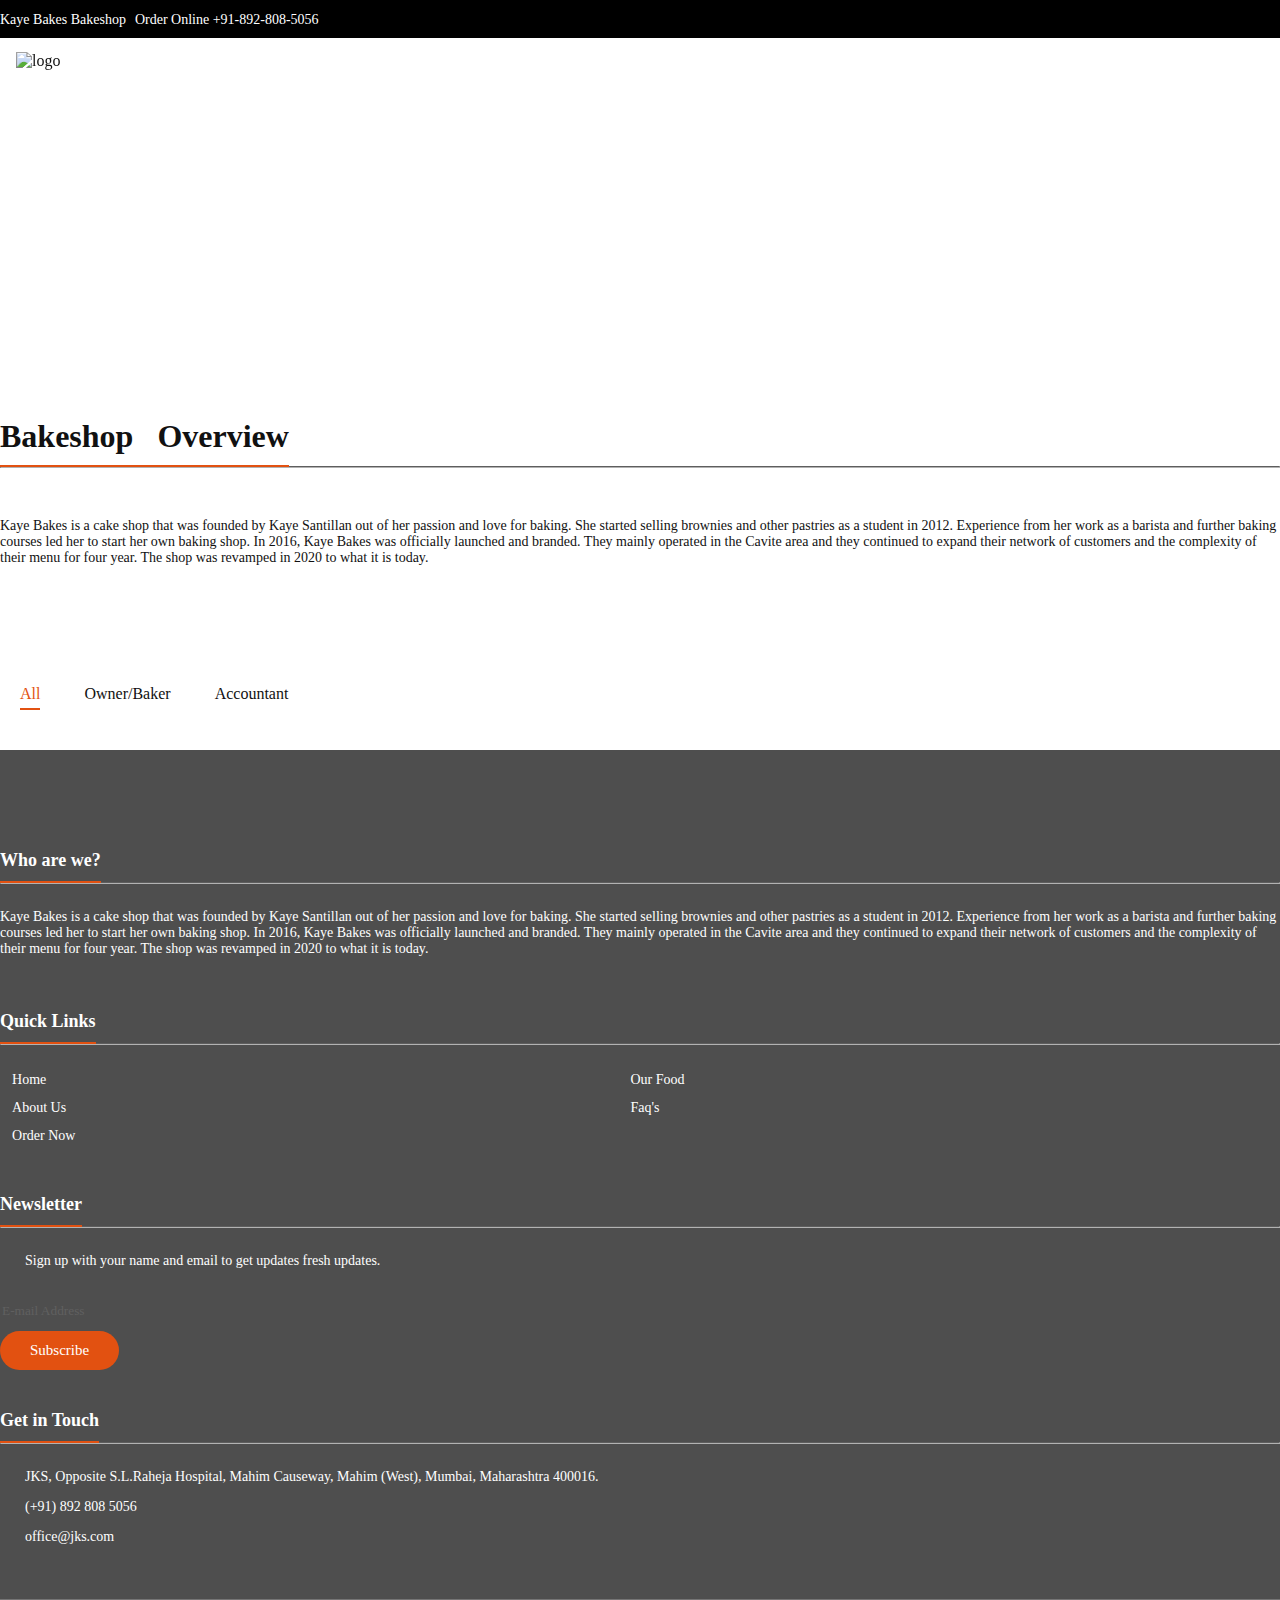
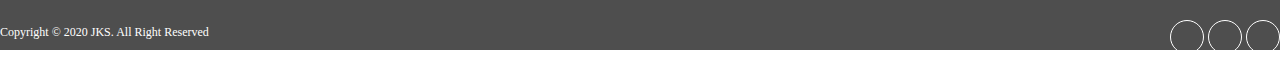
==== about.html @ b53ea05f "remove the upper part of the kitchen staff, and change some details including the bakeshop overview," ====
<!doctype html>
<html lang="en">
<head>
<meta charset="utf-8">
<meta http-equiv="X-UA-Compatible" content="IE=edge">
<meta name="viewport" content="width=device-width, initial-scale=1">
<title>Kaye Bakes | About Us</title>
<link rel="stylesheet" type="text/css" href="css/bootstrap.min.css">
<link rel="stylesheet" type="text/css" href="css/font-awesome.min.css">
<link rel="stylesheet" type="text/css" href="css/bistro-icons.css">
<link rel="stylesheet" type="text/css" href="css/settings.css">
<link rel="stylesheet" type="text/css" href="css/owl.carousel.css">
<link rel="stylesheet" type="text/css" href="css/owl.transitions.css">
<link rel="stylesheet" type="text/css" href="css/jquery.fancybox.css">
<link rel="stylesheet" type="text/css" href="css/zerogrid.css">
<link rel="stylesheet" type="text/css" href="css/style.css">
<link rel="stylesheet" type="text/css" href="css/loader.css">
<link rel="shortcut icon" href="images/favicon.png">

<!--[if lt IE 9]>
    <script src="https://oss.maxcdn.com/html5shiv/3.7.2/html5shiv.min.js"></script>
    <script src="https://oss.maxcdn.com/respond/1.4.2/respond.min.js"></script>
<![endif]-->
</head>

<body>

<!--Loader-->
<div class="loader"> 
   <div class="cssload-container">
     <div class="cssload-circle"></div>
     <div class="cssload-circle"></div>
   </div>
</div>

<!--Topbar-->
<div class="topbar">
  <div class="container">
    <div class="row">
      <div class="col-md-12">
        <p class="pull-left hidden-xs">Kaye Bakes Bakeshop</p>
        <p class="pull-right"><i class="fa fa-phone"></i>Order Online +91-892-808-5056</p>
      </div>
    </div>
  </div>
</div>

<!--Header-->
<header id="main-navigation">
  <div id="navigation" data-spy="affix" data-offset-top="20">
    <div class="container">
      <div class="row">
      <div class="col-md-12">
        <nav class="navbar navbar-default">
          <div class="navbar-header">
            <button type="button" class="navbar-toggle collapsed" data-toggle="collapse" data-target="#fixed-collapse-navbar" aria-expanded="false"> 
            <span class="icon-bar top-bar"></span> <span class="icon-bar middle-bar"></span> <span class="icon-bar bottom-bar"></span> 
            </button>
           <a class="navbar-brand" href="index.html"><img src="images/logo.png" alt="logo" class="img-responsive"></a> 
         </div>
        
            <div id="fixed-collapse-navbar" class="navbar-collapse collapse navbar-right">
              <ul class="nav navbar-nav">
                <li>
                   <a href="index.html">Home</a>
                   
                </li>
                <li><a href="food.html">Our Food</a></li>
                
                
                    <li><a href="about.html">About Us</a></li>
                    <li><a href="faq.html">FAQ</a></li>
                  
                <li><a href="./account/register.php">Order Now</a></li>
                
              </ul>
            </div>
         </nav>
         </div>
       </div>
     </div>
  </div>
</header>

<!--Page header & Title-->
<section id="page_header">
<div class="page_title">
  <div class="container">
    <div class="row">
      <div class="col-md-12">
         <h2 class="title">About Us</h2>
         <p></p>
      </div>
    </div>
  </div>
</div>  
</section>

<section id="overview" class="padding-top">
  <div class="container">
    <div class="row">
      <div class="col-sm-12">
         <h2 class="heading">Bakeshop &nbsp; Overview</h2>
         <hr class="heading_space">
         <p>Kaye Bakes is a cake shop that was founded by Kaye Santillan out of her passion and love for baking. She started selling brownies and other pastries as a student in 2012. Experience from her work as a barista and further baking courses led her to start her own baking shop. In 2016, Kaye Bakes was officially launched and branded. They mainly operated in the Cavite area and they continued to expand their network of customers and the complexity of their menu for four year. The shop was revamped in 2020 to what it is today.</p>
      </div>
    </div>
  </div>
</section>




<section id="gallery" class="padding-top">
  <div class="container">
    <div class="row">
      <div class="col-md-12">
        <div class="work-filter">
          <ul class="text-center">
             <li><a href="javascript:;" data-filter="all" class="active filter">All</a></li>
             <li><a href="javascript:;" data-filter=".hod" class="filter">Owner/Baker</a></li>
             <li><a href="javascript:;" data-filter=".food" class="filter">Accountant</a></li>
          </ul>
        </div>
      </div>
    </div>
    <div class="col-md-12">
      <div class="row">
      <div class="zerogrid">
        <div class="wrap-container">
          <div class="wrap-content clearfix">
            <div class="col-1-3 mix work-item hod heading_space">
              <div class="wrap-col">
                <div class="item-container">
                  <div class="image">
                    <img src="images/our-cheffs1.jpg" alt="cook"/>
                    <div class="overlay">
                      <div class="overlay-inner">
                        <ul class="social_icon">
                        <li><a href="#" class="facebook"><i class="icon-facebook5"></i></a></li>
                        <li><a href="#" class="twitter"><i class="icon-twitter4"></i></a></li>
                        <li><a href="#" class="google"><i class="icon-google"></i></a></li>
                        </ul>
                      </div>
                    </div>
                  </div> 
                  <div class="gallery_content text-left">
                    <h3> Kaye Santillan</h3>
                    <small>Owner</small>
                    <p></p>
                  </div>
                </div>
              </div>
            </div>
            <div class="col-1-3 mix work-item food heading_space">
              <div class="wrap-col">
                <div class="item-container">
                  <div class="image">
                    <img src="images/our-cheffs2.jpg" alt="cook"/>
                    <div class="overlay">
                      <div class="overlay-inner">
                        <ul class="social_icon">
                          <li><a href="#" class="facebook"><i class="icon-facebook5"></i></a></li>
                          <li><a href="#" class="twitter"><i class="icon-twitter4"></i></a></li>
                          <li><a href="#" class="google"><i class="icon-google"></i></a></li>
                        </ul>
                      </div>
                    </div>
                  </div>
                  <div class="gallery_content text-left">
                    <h3> Francis June Escama</h3>
                    <small>Accountant</small>
                    <p></p>
                  </div> 
                </div>
              </div>
            </div>
            <div class="col-1-3 mix work-item kitchen heading_space">
              <div class="wrap-col">
                <div class="item-container">
                  <div class="image">
                    <img src="images/our-cheffs3.jpg" alt="cook"/>
                    <div class="overlay">
                      <div class="overlay-inner">
                        <ul class="social_icon">
                          <li><a href="#" class="facebook"><i class="icon-facebook5"></i></a></li>
                          <li><a href="#" class="twitter"><i class="icon-twitter4"></i></a></li>
                          <li><a href="#" class="google"><i class="icon-google"></i></a></li>
                        </ul>
                      </div>
                    </div>
                  </div>
                  <div class="gallery_content text-left">
                    <h3> Jack Bravo</h3>
                    <small>Food Supervisor</small>
                    <p></p>
                  </div> 
                </div>
              </div>
            </div>
            
          </div>
        </div>
       </div>
      </div>
    </div>
  </div>
</section>




<!--Footer-->
<footer class="padding-top bg_black">
  <div class="container">
    <div class="row">
      <div class="col-md-3 col-sm-6 footer_column">
        <h4 class="heading">Who are we?</h4>
        <hr class="half_space">
        <p class="half_space"></p>
        <p>Kaye Bakes is a cake shop that was founded by Kaye Santillan out of her passion and love for baking. She started selling brownies and other pastries as a student in 2012. Experience from her work as a barista and further baking courses led her to start her own baking shop. In 2016, Kaye Bakes was officially launched and branded. They mainly operated in the Cavite area and they continued to expand their network of customers and the complexity of their menu for four year. The shop was revamped in 2020 to what it is today.</p>
      </div>
      <div class="col-md-3 col-sm-6 footer_column">
        <h4 class="heading">Quick Links</h4>
        <hr class="half_space">
        <ul class="widget_links">
          <li><a href="index.html">Home</a></li>
          <li><a href="food.html">Our Food</a></li>
          <li><a href="about.html">About Us</a></li>
          
          <li><a href="faq.html">Faq's</a></li>
          <li><a href="./account/register.php">Order Now</a></li>
          
        </ul>
      </div>
      <div class="col-md-3 col-sm-6 footer_column">
        <h4 class="heading">Newsletter</h4>
        <hr class="half_space">
        <p class="icon"><i class="icon-dollar"></i>Sign up with your name and email to get updates fresh updates.</p>
        <div id="result1" class="text-center"></div>        
        
       <form action="http://themesindustry.us13.list-manage.com/subscribe/post-json?u=4d80221ea53f3a4487ddebd93&id=494727d648&c=?" method="get" onSubmit="return false" class="newsletter">
          <div class="form-group">
            <input type="email" placeholder="E-mail Address" required name="EMAIL" id="EMAIL" class="form-control" />
          </div>
          <div class="form-group">
            <input type="submit" class="btn-submit button3" value="Subscribe" />
          </div>
        </form>
      </div>
      <div class="col-md-3 col-sm-6 footer_column">
        <h4 class="heading">Get in Touch</h4>
        <hr class="half_space">
        <p></p>
        <p class="address"><i class="icon-location"></i>JKS, Opposite S.L.Raheja Hospital, Mahim Causeway, Mahim (West), Mumbai, Maharashtra 400016.</p>
        <p class="address"><i class="fa fa-phone"></i>(+91) 892 808 5056</p>
        <p class="address"><i class="icon-dollar"></i><a href="office@jks.com">office@jks.com</a></p>
      </div> 
    </div>
    <div class="row">
     <div class="col-md-12">
        <div class="copyright clearfix">
          <p>Copyright &copy; 2020 JKS. All Right Reserved</p>
          <ul class="social_icon">
               <li><a href="#" class="facebook"><i class="icon-facebook5"></i></a></li>
               <li><a href="#" class="twitter"><i class="icon-twitter4"></i></a></li>
               <li><a href="#" class="google"><i class="icon-google"></i></a></li>
              </ul>
        </div>
      </div>
    </div>
  </div>
</footer>

<a href="#" id="back-top"><i class="fa fa-angle-up fa-2x"></i></a>

<script src="js/jquery-2.2.3.js" type="text/javascript"></script>
<script src="js/bootstrap.min.js" type="text/javascript"></script>
<script src="js/jquery.parallax-1.1.3.js"></script>
<script src="js/jquery.appear.js"></script>  
<script src="js/jquery-countTo.js"></script>
<script src="js/owl.carousel.min.js" type="text/javascript"></script>
<script src="js/jquery.fancybox.js"></script>
<script src="js/jquery.mixitup.min.js"></script>
<script src="js/functions.js" type="text/javascript"></script>
</body>
</html>
---- css/style.css ----
@charset "utf-8";
/* Table of contents 
+ back-top 
+ topbar
 +main-navigation
+ navigation.affix
	+ navbar-default
		+ navbar-nav

 + main-slider
 	+ tp-banner-container
		+ tp-banner
		
+ bg_bistro
	+ white_content
	
+ services
	+ service-slider
	+ owl-carousel
		+ item
			+ item_inner
	
+ cheffs
	+ cheffs_wrap_slider
		+ cheffs-slider
		+ owl-carousel	
			+ item
				+ cheffs_info
				+ cheffs_photo
				
+ info_section
	+ right_box
		+ right_box_inner
			+ white_content
			
+ news
	+ news_main
		+ news_thumb
		
+ testinomial
	+ testinomial-slider
		+ item
		
+ page_header
	+ page_title
	
+ .grid_layout
	+ wrap-col
		+ item-container

+ gallery 
	+ work-filter
	+ work-item
		+ gallery_content
		
+ blog
	+ blog_item
		+ blog-slider
		+ blockquote
	+ sidebar
		+ tabs
		+ tab_container

+ order
	+ appointment_wrap
		+ callus
			
+ faq	
	+ faq_wrapper
		+ items
			+ sub-items
			
+ service_wrapper	
	+ items
	
+ menu
	+ price
	 	+ price_header	
		+ price_body
			+ pricing_feature
			
+ map
+ mapTwo
	+ search_location
	+ bistro	
	
+ feature
+ news-slide
	+ news_content
		+ date_comment
	+ comment_text
	
+ footer
	+ footer_column
		 

*/

/**----- Fonts ----**/

@font-face {
    font-family: 'BebasRegular';
    src: url('../fonts/bebas-webfont.eot');
    src: url('../fonts/bebas-webfont.woff') format('woff'),
         url('../fonts/bebas-webfont.ttf') format('truetype'),
         url('../fonts/bebas-webfont.svg') format('svg');
    font-weight: normal;
    font-style: normal;
}

@font-face {
    font-family: 'open_sansregular';
    src: url('../fonts/opensans-regular-webfont.eot');
    src: url('../fonts/opensans-regular-webfont.eot?#iefix') format('embedded-opentype'),
         url('../fonts/opensans-regular-webfont.woff2') format('woff2'),
         url('../fonts/opensans-regular-webfont.woff') format('woff'),
         url('../fonts/opensans-regular-webfont.ttf') format('truetype'),
         url('../fonts/opensans-regular-webfont.svg#open_sansregular') format('svg');
    font-weight: normal;
    font-style: normal;
}
@font-face {
    font-family: 'open_sansbold';
    src: url('../fonts/opensans-bold-webfont.eot');
    src: url('../fonts/opensans-bold-webfont.eot?#iefix') format('embedded-opentype'),
         url('../fonts/opensans-bold-webfont.woff2') format('woff2'),
         url('../fonts/opensans-bold-webfont.woff') format('woff'),
         url('../fonts/opensans-bold-webfont.ttf') format('truetype'),
         url('../fonts/opensans-bold-webfont.svg#open_sansbold') format('svg');
    font-weight: normal;
    font-style: normal;
}
@font-face {
    font-family: 'open_sanssemibold';
    src: url('../fonts/opensans-semibold-webfont.eot');
    src: url('opensans-semibold-webfont.eot?#iefix') format('embedded-opentype'),
         url('../fonts/opensans-semibold-webfont.woff2') format('woff2'),
         url('../fonts/opensans-semibold-webfont.woff') format('woff'),
         url('../fonts/opensans-semibold-webfont.ttf') format('truetype'),
         url('../fonts/opensans-semibold-webfont.svg#open_sanssemibold') format('svg');
    font-weight: normal;
    font-style: normal;
}

/*General Styling*/
body{
	padding:0;
	margin:0;
	color:#111111;
	position: relative;
	font-family: 'open_sansregular';
	overflow-x:hidden;
}
body,html{
	height:100%;
	width:100%;
}
ol, ul{
	margin:0;
	padding:0;
	list-style:none;
}
a, a:focus{
	color: inherit;
}
a, a:hover, a:focus{
	outline:none;
	text-decoration:none;
	color:inherit;
}
input{
	background:inherit;
	border:none;
	height:inherit;
	width:inherit;
}
h1,h2,h3,h4,h5,h6{
	margin:0;
}
h1{
	 font-family: 'BebasRegular';
	 font-size:54px;
	 color:#fff;
}
h2{
	font-family: 'BebasRegular';
	font-size:32px;
}

h3{
	font-size:20px;
}
h4{
	font-size:18px;
}
p{
	font-size:14px;
}
/*Placeholders*/
::-webkit-input-placeholder{
   color:#606060;
	font-family: 'open_sansregular';
}

:-moz-placeholder { /* Firefox 18- */
   color:#606060;
	font-family: 'open_sansregular';  
}
::-moz-placeholder {  /* Firefox 19+ */
   color:#606060; 
	font-family: 'open_sansregular'; 
}
:-ms-input-placeholder {  
   color:#606060;
	font-family: 'open_sansregular';  
}
textarea::-webkit-input-placeholder {
   color:#606060;
	font-family: 'open_sansregular';
}
 
textarea:-moz-placeholder {
   color:#606060;
	font-family: 'open_sansregular';  
}
 
textarea::-moz-placeholder {
   color:#606060;
	font-family: 'open_sansregular'; 
}
 
textarea:-ms-input-placeholder {  
   color:#606060;
	font-family: 'open_sansregular';  
}
/***   share common font family   ***/
.btn-common, .btn-common-white, #page_header .page_title h2.title, form.callus .btn-submit,
.footer_column h4, .newsletter .btn-submit, .btn-common, .widget h3, .red-btn, .procedure .procedure_content ul.research li{
	font-family: 'BebasRegular';
}
h3, #welcome ul.welcome_list li, .service_wrapper .items > li > a,
.procedure_content .items > li > a, .form-container form button{
   font-family: 'open_sanssemibold';
}
.padding{
	padding-bottom:100px;
	padding-top:100px;
}
.padding-top{
	padding-top:100px;
}
.padding-bottom{
	padding-bottom:100px;
}
.padding-half{
	padding-bottom:50px;
	padding-top:50px;
}
.no-margin{
	margin:0 !important;
}
.heading_space{
	margin-bottom:50px;
}
.half_space{
	margin-bottom:25px;
}
.heading_top{
	margin-top:25px;
}
.top40{
	margin-top:50px;
}
.bg_grey{
	background-color:#f6f6f6;
}
.color{
	color:#e25111;
	font-family:'BebasRegular' !important;
	}
.small_title {
	font-size:40px;
	line-height:72px;
	}	
	
.bg_bistro{
	background-color:#e25111;
}
.bg_black{
	background-color:#4e4e4e;
}
.heading{
	border-bottom:2px solid #e25111;
	padding-bottom:10px;
	display:inline-block;
}
hr{
	border-color:#b2b2b2;
	margin:-1px 0 0;
}
.dark{
	background:#191919;
}
.bg_bistro .heading{
	border-bottom:2px solid #fff;
}
.bg_bistro hr{
	border-color:#fff;
}
.bg_bistro .copyright{
	border-color:#fff;
}
.btn-common, .red-btn, .btn-common-whit, .orange-btn, .btn-common-white{
	border-radius:30px;
	line-height:1;
	font-size: 15px;
	display: inline-block;
}
.btn-common, .red-btn, .orange-btn, .btn-common-white{
  text-transform: capitalize;
}
.btn-common, .red-btn, .orange-btn, .btn-common-white, .btn-black{
  color: #fff;
}
.btn-common{
  background: #e25111;
  padding:12px 30px;
  letter-spacing:0.5px;
}
.btn-common:hover, .btn-common:focus{
	background: #000;
	color:#fff;	
}
.btn-common-white{
  background: #e25111;
  padding:12px 30px;
  letter-spacing:0.5px;
}
.btn-common-white:hover, .btn-common-white:focus{
	background: #fff;
	color:#e25111;	
}
.btn-white {
	background: #fff;
	color:#000;
}
.btn-white:hover {
	background: #e25111;
	color:#fff;
}	
.btn-black {
	background: #000;
	color:#fff;
}
.btn-black:hover, .btn-black:focus{background: #e25111;}	
.btn-orange {background: #e25111;}
.btn-orange:hover, .btn-black:focus{
	background: #000;
	color:#fff;
}
.red-btn{background: #e25111;}
.red-btn:hover, .red-btn:focus{ color:#fff;}
.btn-readmore{
	color:#121212;
	font-size:16px;
	display:inline-block;
}
/*for hover button*/
.button3{
  color:#fff;
  padding:12px 30px;
  display:inline-block;
}
.bg_bistro	.button3:hover, .bg_bistro .button3:focus{
	background:#111111;
}

/* wigdet */
ul.menu_widget{ margin-bottom:15px; }
ul.menu_widget li{ 
	font-size:16px;
	color:#fff;
	padding:10px 10px;
	background-color: #e25111;
	line-height:18px;
}
ul.menu_widget li:nth-child(2n+2){
	background:rgba(226, 81, 17, 0);
	color:#000000;
}
ul.menu_widget li > span{float:right;}
ul.tags{}
ul.tags li {
  display: inline-block;
  margin-bottom: 5px;
  margin-left: 1px;
}
ul.tags li a{
	display:block;
	padding:12px 20px;
	color:#111111;
	border:1px solid #c0c0c0;
}
ul.tags li a:hover, ul.tags li a:focus{
	background:#e25111;
	border:1px solid #e25111;
	color:#fff;
}
ul.social_icon{}
ul.social_icon li {
    display: inline-block;
}
ul.social_icon li a {
    display: block;
	 border:1px solid #fff;
	 border-radius:50%;
	 height:32px;
	 width:32px;
	 color:#fff;
	 font-size:18px;
	 line-height:32px;
	 text-align:center;
	 z-index:1;
    position: relative;
	 text-decoration: none;
}
ul.social_icon li a:after,
ul.social_icon li.black a:after{
   position: absolute;
   width: 100%;
   height: 100%;
   border-radius: 50%;
   content: '';
  -webkit-box-sizing: content-box;
  -moz-box-sizing: content-box;
   box-sizing: content-box;
  top:-1px;
  left:-1px;
  z-index: -1;
 -webkit-transition: -webkit-transform 0.2s, opacity 0.3s;
  -moz-transition: -moz-transform 0.2s, opacity 0.3s;
  transition: transform 0.2s, opacity 0.3s;
  
  -webkit-transform: scale(1.5);
  -moz-transform: scale(1.5);
  -ms-transform: scale(1.5);
  transform: scale(1.5);
  opacity: 0;
}

ul.social_icon li.black a.facebook:after,
ul.social_icon li a.facebook:after{
	background: #3b5998;
	border:1px solid #3b5998;
}
ul.social_icon li.black a.twitter:after,
ul.social_icon li a.twitter:after{
	background: #55acee;
	border:1px solid #55acee;
}
ul.social_icon li.black a.google:after,
ul.social_icon li a.google:after{
	background: #dd4b39;
	border:1px solid #dd4b39;
}
ul.social_icon li.black a:hover, ul.social_icon li.black a:focus,
ul.social_icon li a:hover, ul.social_icon li a:focus{
	color:#fff;
}	
ul.social_icon li a:hover::after, ul.social_icon li a:focus::after, ul.social_icon li.active a:after,
ul.social_icon li.black a:hover::after, ul.social_icon li.black a:focus::after{
  -webkit-transform: scale(1);
  -moz-transform: scale(1);
  -ms-transform: scale(1);
  transform: scale(1);
  opacity: 1;
}
ul.social_icon li.black a{
	border-color:#111111;
	color:#111111;
}
ul.widget_links{}
ul.widget_links li{ display:inline-block; margin-bottom:10px; }

ul.widget_links li a{
	font-size:14px;
}
ul.widget_links li a:before{
	content:"\f178";	
	font-family:fontawesome;
	display:inline-block;
	vertical-align:middle;
	margin-right:5px;
	font-size:9px;
}
ul.widget_links li a:hover, ul.widget_links li a:focus, ul.widget_links li.active a{
	color:#e25111;
}
.bg_bistro ul.widget_links li a:hover, .bg_bistro ul.widget_links li a:focus, .bg_bistro ul.widget_links li.active a{
	color:#e25111;
}

.datetimepicker-days .table-condensed thead > tr:first-child{
	background:#e25111;
	color:#fff;
}
.datetimepicker thead tr:first-child th:hover{
  background:#e25111;
}

/*Go to top button*/
#back-top{
  bottom:80px;
  position: fixed;
  right:25px;
  z-index:800;
  background:#e25111;
  color:#fff;
  border-radius:100%;
  height:40px;
  width:40px;
  text-align:center;
  line-height:45px;
  opacity:0;
}
#back-top.show {
    opacity: 1;	
}
#back-top:hover{
  background:#000;
  color:#fff;	
}

a,
.btn-common, .btn-common-white, .button3, a,
ul.tags li a, ul.social_icon li a,
#back-top.show, #back-top:hover,
#main-navigation,#navigation.affix,
.navbar-default .navbar-nav > li > a,
.navbar-toggle .icon-bar,
.tp-tab .tp-tab-title:before,
.tparrows,  .tp-caption a.btn-common, .tp-caption a.btn-white
#service-slider .owl-prev, #service-slider .owl-next,
#cheffs-slider .owl-prev, #cheffs-slider .owl-next,
#our-cheffs .owl-prev, #our-cheffs .owl-next,
#news-slider .owl-prev, #news-slider .owl-next,
#service-slider .item .item_inner img, #service-slider .item .item_inner:hover img,
.news_thumb .image .overlay:before,
#testinomial-slider .owl-controls .owl-page span,
#testinomial-slider .owl-controls .owl-page.active span,
#testinomial-slider .owl-controls .owl-page span:after,
#testinomial-slider .owl-controls .owl-page.active span:after,
.grid_layout .item-container img, .services_wrap img,
.overlay, .overlay .social_icon,
.grid_layout .item-container .overlay a,
#gallery .item-container .overlay a.icon,
.services_wrap .overlay a,
.blog_item .blog-reply a.reply:hover, .blog_item .blog-reply a.reply:focus,
#blog-slider .owl-prev ,#blog-slider .owl-next,
.widget ul.tabs li, 
.faq_wrapper .items > li > a:hover, .faq_wrapper .items > li > a.expanded,
.service_wrapper .items > li > a:hover ,
.service_wrapper .items > li > a.expanded{
	-moz-transition: all 0.3s ease-in-out;
  -ms-transition:all 0.3s ease-in-out;
  -o-transition:all 0.3s ease-in-out;
  -webkit-transition:all 0.3s ease-in-out;
  transition:all 0.3s ease-in-out;
}



/* ============= Top Most bar ============== */
.topbar{
	background-color:#000000;
	padding:10px 0;
	color:#fff;
}
.topbar p{
	margin:0;
	display:inline-block;
	font-size:14px;
}
.topbar p > i{
	margin-right:5px;
}
.topbar p:last-child{
	text-align:right;
}

/* ============= Header =============== */
#main-navigation {
  position:fixed;
  background:transparent;
  margin-top:50px;
}
#navigation.affix {
  position: fixed;
  background-color:rgba(0, 0, 0, 0.73);
}
#main-navigation,#navigation.affix{
  top: 0;
  width: 100%;
  z-index:999;
}
.navbar-default {
  background-color: transparent;
  border-color: transparent;
}
.navbar , .navbar-default{
	  border:none;
}
.navbar {
  margin-bottom: 0;
  min-height: auto;
}
.navbar-collapse {
	overflow-x: visible !important;
}
.navbar-collapse.in {
	overflow-y: auto !important;
	height: auto !important;
	min-height:310px;
}
.navbar-brand {
  height: auto;
}
#main-navigation .navbar-brand{
	padding:24px 0;
}
#navigation.affix .navbar-brand{
	padding:14px 0;
}
.navbar-left {
	width:100%;
	text-align:center;
}
.navbar-left-1{
	float:left;
	width:50%;
	padding-right:60px;
	text-align:left;
}
.navbar-right-1{
	float:right;
	padding-left:60px;
	width:50%;
}
.navbar-left-1 > li{
  display: inline-block;
  float:none !important;
  text-align:left;
}
.navbar-right-1 > li{
  display: inline-block;
  float:none !important;
}
.logo-center{
  display: inline-block;
  float: none;
  left: 50%;
  position: absolute;
  top: 50%;
  -moz-transform: translate(-50%, -50%);
  -ms-transform: translate(-50%, -50%);
  -o-transform: translate(-50%, -50%);
  -webkit-transform: translate(-50%, -50%);
  transform: translate(-50%, -50%);
  max-width:140px;
  text-align:center;
}	
.logo-center > img{
	display:inline-block;
}

.navbar-default .navbar-nav > li > a {
  color: #fff;
  font-size: 14px;
  text-transform: uppercase;
  padding:10px 30px;
  border-radius:30px;
  font-family: 'BebasRegular';
  line-height:inherit;
  letter-spacing:0.5px;
}
.navbar-default .navbar-nav > li > a:hover, .navbar-default .navbar-nav > li > a:focus,
.navbar-default .navbar-nav > li.active > a, .navbar-default .navbar-nav > li.active > a:hover, .navbar-default .navbar-nav > li.active > a:focus,
.navbar-default .navbar-nav > .open > a, .navbar-default .navbar-nav > .open > a:focus, .navbar-default .navbar-nav > .open > a:hover{
	color:#fff;
}
.navbar-default .navbar-nav > li.active > a{
	background-color:rgba(0, 0, 0, 0.56);
}
.navbar-default .navbar-nav > .open > a, .navbar-default .navbar-nav > .open > a:focus, .navbar-default .navbar-nav > .open > a:hover,
.navbar-default .navbar-nav > li.active > a:hover, .navbar-default .navbar-nav > li.active > a:focus,
.navbar-default .navbar-nav > li > a:hover, .navbar-default .navbar-nav > li > a:focus{
	color:#e25111;
	background:#fff;
}
#main-navigation .navbar-default .navbar-nav > li a{
	margin-bottom:24px;
	margin-top:24px;
}
#navigation.affix .navbar-default .navbar-nav > li a{
	margin-bottom:14px;
	margin-top:14px;
}
.navbar-nav > li > .dropdown-menu{
	left:0;
	padding:0;
	border:none;
	min-width:200px;
	background-color:#fff !important;
}
.navbar-default .navbar-nav > li:last-child .dropdown-menu{
	left: inherit;
   right: 0;
}
.navbar-nav > li > .dropdown-menu > li > a{
	color:#0d0d0d;
	font-size:14px;
	padding:14px;
	border-bottom:1px solid #dbdbdb;
	margin:0 !important;
	
	-moz-transition:all 0.6s ease 0.1s;
  -webkit-transition:all 0.6s ease 0.1s;
  -ms-transition:all 0.6s ease 0.1s;
  -o-transition:all 0.6s ease 0.1s;
  transition:all 0.6s ease 0.1s;
}
.navbar-nav > li > .dropdown-menu > li:last-child a{
	border-bottom:none;
	border-bottom-left-radius:4px;
	border-bottom-right-radius:4px;
}
.navbar-nav > li > .dropdown-menu > li > a:hover, .navbar-nav > li > .dropdown-menu > li > a:focus,
.navbar-default .navbar-nav .open .dropdown-menu > li > a:focus, 
.navbar-default .navbar-nav .open .dropdown-menu > li > a:hover{
	background:#e25111;
	color:#fff;
}

/* Toggle Nav transition*/
#main-navigation .navbar-toggle{
	top:10px;
}
#navigation.affix .navbar-toggle{
	top:5px;
}
.navbar-toggle{
  background: transparent !important;
  border: medium none;
  margin-right: 0;
  margin-top:15px;
}
.affix .navbar-toggle{
  margin-top:10px;
}
.navbar-toggle:hover {
  background: transparent !important;
}
.navbar-toggle .icon-bar {
  width: 22px;
  background-color:#fff !important;
}
.navbar-toggle .top-bar {
  transform: rotate(45deg);
  transform-origin: 10% 10%;
}
.navbar-toggle .middle-bar {
  opacity: 0;
  filter: alpha(opacity=0);
  /* Netscape */
  -moz-opacity: 0;
  /* Safari 1.x */
  -khtml-opacity: 0;
}
.navbar-toggle .bottom-bar {
  transform: rotate(-45deg);
  transform-origin: 10% 90%;
}
.navbar-toggle.collapsed .top-bar {
  transform: rotate(0);
}
.navbar-toggle.collapsed .middle-bar {
  filter: alpha(opacity=100);
  -moz-opacity: 1;
  -khtml-opacity:1;
  opacity: 1;
}
.navbar-toggle.collapsed .bottom-bar {
  transform: rotate(0);
}
/* ============= Header ends =============== */


/* =========== Banner ============*/
 #rev_slider_34_1 p, #rev_slider p{
	font-size:18px;
	color:#fff;
}
/*arrows Slider*/
#rev_slider_34_1 .tparrows{display:none;}
.tparrows{
  background: rgba(255, 255, 255, 0.9) !important;
  -webkit-border-radius:100%;
  border-radius:100%;
  transform:none;
  position:absolute;
  right:0;
}
.tparrows::before {
  color: #111;
  display: block;
  font-family:'FontAwesome';
  font-size: 25px;
  line-height: 40px;
  text-align: center;
}
.tparrows.tp-leftarrow:before {
  content: "\f104";
}
.tparrows.tp-rightarrow:before {
  content: "\f105";
}
#rev_slider .tp-leftarrow, #rev_slider .tp-rightarrow{ top:50% !important;}
.tp-leftarrow, .tp-rightarrow{
	margin:5px;
	top:90% !important;
}
.tparrows.tp-leftarrow:hover, .tparrows.tp-rightarrow:hover,
.tparrows.tp-leftarrow:focus, .tparrows.tp-rightarrow:focus{
	background:#e25111 !important;
}
.tparrows:hover::before, .tparrows:focus::before{ color: #fff; }
/*Tabs Slider*/
.tp-tabs{
  left: 50% !important;
  margin:-110px auto 0;
  -ms-transform: translateX(-50%) !important;
  -moz-transform: translateX(-50%) !important;
  -webkit-transform: translateX(-50%) !important;
  transform: translateX(-50%) !important;
  z-index:111;
  cursor:pointer;
  border-radius: 10px;
  padding: 25px 0px 0px 50px !important;
  background: rgba(0, 0, 0, 0.35);
  top:90% !important;
  color:#fff;
}
.hesperiden .tp-tab{
	position:absolute;
	padding:0 10px;
	border-bottom:none;
}
.hesperiden .tp-tab:first-child{ padding-left:0; }
.tp-tab .tp-tab-title{
	font-size:24px;
	font-family:'BebasRegular';
	margin:10px 0 0;
	color:#ffffff;
	line-height: normal;
	letter-spacing:0.5px;
	position:relative;
	display:inline-block
}
.tp-tab .tp-tab-title:before{
	content:'';
	height:3px;
	position:absolute;
	display:inline-block;
	top:-10px;
	background:transparent;
	left:0;
	right:0;
	width:100%;
}
.tp-tab:hover .tp-tab-title, .tp-tab.selected .tp-tab-title{  color:#fff; }
.tp-tab:hover .tp-tab-title::before, .tp-tab.selected .tp-tab-title:before{  background:#e25111;}
.tp-tab:hover, .tp-tab.selected{ background: transparent !important;}
.tp-simpleresponsive .caption, .tp-simpleresponsive .tp-caption {
  position: static;
}


/* ============= Featured Section ============== */
.feature_wrap h3 a{ 
 font-size:18px;
 font-weight:bold;
}
.feature_wrap  p{ font-size:14px;}


/* =============== bistro backgroud Section =========== */
.bg_bistro .white_content{ margin:25px 0; }
.white_content{ color:#fff;}
.white_content i {
  font-size: 50px;
  margin-bottom: 15px;
  display: inline-block;
  overflow:hidden;
  position: relative;
  -webkit-transition:all .7s ease .1s;
  -o-transition:all .7s ease .1s;
  transition:all .7s ease .1s;
}
.white_content:hover i, .white_content:focus i{
	-webkit-transform:translateY(-15px);
	-ms-transform:translateY(-15px);
	transform:translateY(-15px);
}
.white_content h3{ margin-bottom:15px; }



/* ================== Our Services ==================*/
#services{}
#services ul.menu_widget{ margin-bottom:0px; }
#services h3{ margin-bottom:15px; margin-top:28px;}
.slider_wrap{ margin:0 -15px; }
#service-slider .item{ padding:0 15px;}
#service-slider .item .item_inner img, #service-slider .item .item_inner .image{ width:100%; position:relative; overflow:hidden; cursor:pointer}
#service-slider .item .item_inner:hover .overlay{
  opacity: 1;
  -ms-transform: scale(1);
  -webkit-transform: scale(1);
  transform: scale(1);
}
#service-slider .item .item_inner:hover h3 > a{ color:#e25111; }	
#service-slider .item .item_inner img{
	-webkit-transform: scale(1);
	-moz-transform: scale(1);
	-o-transform: scale(1);
	-ms-transform: scale(1);
	transform: scale(1);
}
#service-slider .item .item_inner:hover img{
	-moz-transform: scale(1.3);
	-ms-transform: scale(1.3);
	-o-transform: scale(1.3);
	-webkit-transform: scale(1.3);
	transform: scale(1.3);
}
#service-slider .owl-prev, #service-slider .owl-next {
  background-color: rgba(255, 255, 255, 0.9);
  border-radius: 0;
  top:30%;
  line-height: 39px;
  padding:0;
}
#service-slider .owl-prev, #service-slider .owl-next,
#cheffs-slider .owl-prev, #cheffs-slider .owl-next,
#our-cheffs .owl-prev, #our-cheffs .owl-next,
#news-slider .owl-prev,
#news-slider .owl-next{
  position: absolute;
  height: 42px;
  width: 42px;
  color: #111;
  font-size: 30px;
  text-align: center;
  filter: alpha(opacity=100);
  -moz-opacity:1;
  -khtml-opacity:1;
  opacity:1;
}
#service-slider .owl-prev{ left:10px;}
#service-slider .owl-next{ right:10px;}
#service-slider .owl-prev:hover, #service-slider .owl-prev:focus,
#service-slider .owl-next:hover, #service-slider .owl-next:hover{
	background:#e25111;
	color:#fff;
}
/* ================== Our Services Ends ==================*/




/*================== cheffss ================== */
#cheffs{ }
.cheffs_wrap_slider{ margin:0 -20px;}
#cheffs-slider .item{ padding:0 20px; } 
#cheffs-slider .item .cheffs_photo, #cheffs-slider .item .cheffs_info{ display:table-cell;}
#cheffs-slider .item .cheffs_photo{ position:relative;}
#cheffs-slider .item .cheffs_photo > img{ height:100%; }
#cheffs-slider .item .cheffs_info{
	padding-right:15px;
	vertical-align:middle;
}
#cheffs-slider .item .cheffs_info h2{
  font-size: 60px;
  font-weight: bold;
  position: relative;
  z-index: 11;
  overflow: hidden;
}
#cheffs-slider .item .cheffs_info h2:after{
  background: #111111;
  content: "";
  display: inline-block;
  height: 1px;
  width: 100%;
  position: absolute;
  right: 0;
  z-index: 5;
  bottom: 9px;
  left:70px;
}
#cheffs-slider .item .cheffs_info h3,
.cheffs_wrap h3{
	color:#e25111;
	margin-top:10px;
}
#cheffs-slider .item .cheffs_info small,
.cheffs_wrap small{
	color:#796e6e;
	font-size:14px;
	margin-bottom:10px;
	display:inline-block;
}
#cheffs-slider ul.social_icon{ margin-top:25px;}
#cheffs-slider ul.social_icon li a{ background:#fff; }
#cheffs-slider .owl-prev, #cheffs-slider .owl-next,
#our-cheffs .owl-prev, #our-cheffs .owl-next,
#news-slider .owl-prev,
#news-slider .owl-next{
  top: 50%;
  background: #fff;
  border-radius: 100%;
  border: 1px solid #d9dddf;
  line-height: 33px;
  -moz-transform:translateY(-50%);
  -webkit-transform:translateY(-50%);
  -ms-transform:translateY(-50%);
  transform:translateY(-50%);
}
#cheffs-slider .owl-prev,
#our-cheffs .owl-prev, #news-slider .owl-prev{left:-60px;}
#cheffs-slider .owl-next,
#our-cheffs .owl-next, #news-slider .owl-next{right:-60px;}
#cheffs-slider .owl-prev:hover, #cheffs-slider .owl-next:hover,
#our-cheffs .owl-prev:hover, #our-cheffs .owl-next:hover,
#news-slider .owl-prev:hover,
#news-slider .owl-next:hover{
	color:#fff;
	background:#e25111;
	border-color:#e25111;
}
.padding_left{ padding-left:15px; }
/*================== cheffs ends ================== */



/* ================== Image With content ================== */
.info_section{
	background:url(../images/paralax-half.jpg) no-repeat;
	background-size:cover;
	width:100%;
	background-attachment:fixed;
	background-position:center center;
	background-color:#e25111;
}
.right_box{ background:rgba(226,81,18,.85);}
.right_box .right_box_inner .white_content{ margin:20px 0;}


/* ============== Latest News =============== */
.news_main{ background:#fff;}
.news_main h3{
	margin-top:15px;
	margin-bottom:10px;
	display:inline-block;
}
.news_thumb h4{ line-height:50px;}	
.news_main h3:hover{ color:#e25111; }
.news_main ul.news-social{ margin:47px 0; }
.news_main ul.news-social li{ display:inline-block;}
.news_main ul.news-social li a{
	display:block;
	font-size:14px;
	color:#868686;
	margin-left:25px;
}
.news_main ul.news-social li:first-child a{ margin-left:0; }
.news_main ul.news-social li a > i{ margin-right:5px;}
.news_thumb .image, .news_thumb .image > img{ position:relative; }
.news_thumb .image > img{ width:100%; }
.news_thumb .image .overlay{
	color:#fff;
	cursor:pointer;
}
.news_thumb .image .overlay:before{
  bottom:5px;
  content: "";
  left:5px;
  opacity: 0;
  position: absolute;
  right:5px;
  top:5px;
  border: 1px solid #fff;
  -moz-transform: scale(0.2);
  -ms-transform: scale(0.2);
  -webkit-transform: scale(0.2);
  transform: scale(0.2);
}
.news_thumb .image:hover .overlay::before{
  opacity: 1;
  -ms-transform: scale(1);
  -webkit-transform: scale(1);
  transform: scale(1);
}
.news_main .col-md-6.news_thumb, .news_main .col-sm-6.news_thumb { padding-top:23px; }
.news_main .col-md-6.news_thumb img, .news_main .col-sm-6.news_thumb img{ margin-bottom:0;}
/* ============== Latest News Ends =============== */

/* ============== Customize Button =============== */

.customize{
  position: relative;
  top: 35px;
  text-align: center;
}

.customize button {
  border: none;
  padding: 32px 54px;
  text-align: center;
  text-decoration: none;
  font-size: 22px;
  transition-duration: 0.4s;
  cursor: pointer;
  background-color: white; 
  color: black; 
  border: 2px solid #e25111;
}

.customize button:hover{
  background-color: #e25111;
  color: white;
}

/* =========== Customize Button Ends ============= */


/* ================== Testinimials ============= */
#testinomial-slider{ padding:0 10%;}
#testinomial-slider:before{
	content:'\f10d';
	color:#e25111;
	font-family:'FontAwesome';
	display:inline-block;
	margin-bottom:30px;
	font-size:30px;
}
#testinomial-slider .item{ display:block; width:100%;}
#testinomial-slider .item h3{
	margin-bottom:25px;
	line-height: 32px;
}
#testinomial-slider .item p > span{ color:#7b7b7b;}
#testinomial-slider .owl-controls .owl-page span,
#testinomial-slider .owl-controls .owl-page.active span{
	background:#bbbbbb;
	filter: alpha(opacity=100);
  -moz-opacity:1;
  -khtml-opacity:1;
	opacity:1;
	position:relative;
	overflow: hidden;
	margin: 5px 3px;
}
#testinomial-slider .owl-controls .owl-page span:after{ height: 0;}
#testinomial-slider .owl-controls .owl-page span:after,
#testinomial-slider .owl-controls .owl-page.active span:after{
	content: "";
	bottom: 0;
   left: 0;
   position: absolute;
   width: 100%;
   background:#e25111;
	border-radius:50%;
}
#testinomial-slider .owl-controls .owl-page span:hover::after,
#testinomial-slider .owl-controls .owl-page.active span:after{
	height: 100%;
}
/* ================== Testinimials ============= */




/* ========== Our Food ======== */
#page_header{
	background:url(../images/page-header.jpg) no-repeat;
	width:100%;
	position:relative;
	min-height:280px;
	background-size:cover;
	background-position:center center;
	text-align:right;
}
#page_header .page_title{
	padding:22px 0;
	position:absolute;
	bottom:0;
	width:100%;
}
#page_header .page_title h2.title{
	font-size:36px;
	vertical-align:top;
}
#page_header .page_title h2.title, #page_header .page_title p{ color:#fff;}
#page_header .page_title p{ margin-bottom:0;}

#welcome{ }
 ul.welcome_list{ margin-top:40px;}
ul.welcome_list li{
	width:48%;
	display:inline-block;
	font-size:18px;
	margin-bottom:15px;
	margin-left:15px;
}
ul.welcome_list li:before{
	content:'';
	background:#e25111;
	height:7px;
	width:7px;
	display:inline-block;
	vertical-align:middle;
	margin-right:10px;
	border-radius:100%;
	margin-left:-15px;
}
#our-cheffs .item{ padding:0 15px; }
.cheffs_wrap img{ width:100%;}
.cheffs_wrap p{margin:0; }
#food{}
.grid_layout .wrap-col{ padding:0 15px;}
.grid_layout .wrap-col.first{ padding-bottom:30px;}
.grid_layout .item-container img,
.services_wrap img{
	-moz-transform: scale(1.15);
	-ms-transform: scale(1.15);
	-o-transform: scale(1.15);
	-webkit-transform: scale(1.15);
	transform: scale(1.15);
}
.grid_layout .item-container{ overflow:hidden; }
.overlay{
  background-color: rgba(0, 0, 0, 0.85);
  bottom: 0;
  height: 100%;
  left: 0;
  filter: alpha(opacity=0);
  -moz-opacity:0;
  -khtml-opacity:0;
  opacity: 0;
  position: absolute;
  right: 0;
  top: 0;
  width: 100%;
	cursor:crosshair;
  -moz-transform: scale(0.5);
  -ms-transform: scale(0.5);
  -o-transform: scale(0.5);
  -webkit-transform: scale(0.5);
  transform: scale(0.5); 
}
.overlay .overlay-inner, .overlay a.overlay-inner{
  margin: auto;
  position: absolute;
  top: 50%;
  left:50%;
  -moz-transform: translate(-50%, -50%);
  -ms-transform:translate(-50%, -50%);
  -o-transform:translate(-50%, -50%);
  -webkit-transform:translate(-50%, -50%);
  transform:translate(-50%, -50%);
  width: 100%;
  height: auto;
  font-size:24px;
  color:#fff;
  text-align:center;
}
a.overlay-inner > i{ font-size:30px; }
.overlay .social_icon,
.grid_layout .item-container .overlay .icon,
#gallery .item-container .overlay a.icon{
  bottom: 0;
  left: 0;
  overflow: hidden;
  position: absolute;
  right: 0;
  margin:auto;
  -moz-transform: translateY(1000%);
  -ms-transform: translateY(1000%);
  -o-transform: translateY(1000%);
  -webkit-transform: translateY(1000%);
  transform: translateY(1000%);
  z-index:9;
}
.item-container:hover .social_icon,
#gallery .item-container:hover .overlay a.icon{
	-moz-transform: translateY(0);
	-ms-transform: translateY(0);
	-o-transform: translateY(0);
	-webkit-transform: translateY(0);
   transform: translateY(0);
}	
.grid_layout .item-container .overlay a,
#gallery .item-container .overlay a.icon{
  color:#fff;
  font-size:30px;
}
.item-container:hover .overlay
.news_thumb .image:hover .overlay,
.popular:hover .overlay{
	filter: alpha(opacity=100);
  -moz-opacity:1;
  -khtml-opacity:1;
	opacity:1;
}
.grid_layout .item-container:hover img, .item-container:hover .overlay,
.news_thumb .image:hover .overlay, .popular:hover .overlay,
.grid_layout .item-container:hover .overlay{
	 -webkit-transform: scale(1);
	-moz-transform: scale(1);
	-o-transform: scale(1);
	-ms-transform: scale(1);
	transform: scale(1);
		filter: alpha(opacity=100);
  -moz-opacity:1;
  -khtml-opacity:1;
	opacity:1;
}
.popular{
	border:1px solid #e5e5e5;
	padding-bottom:10px;
}
.popular h4{ margin-top:20px;}
.popular h4, .popular .dish{ font-weight:bold;}
.popular .dish{
	display:block;
	margin:10px 0;
	color: #e25111;
}

/* ========== Our Food Ends ======== */




/* ============ Gallery ========== */
.work-filter{ margin-bottom:40px;}
.work-filter li{
	display:inline-block;
	margin:0 20px;
}
.work-filter li a{
	font-size:16px;
	border-bottom:2px solid transparent;
	text-shadow: none;
   position: relative;
   padding:5px 0;
   display:block;
}
.work-filter li a:before{
	filter: alpha(opacity=0);
  -moz-opacity:0;
  -khtml-opacity:0;
	opacity:0;
}
.work-filter li a:before, .work-filter li a.active:before{
  position: absolute;
  bottom:-2px;
  left:0;
  overflow: hidden;
  width: 0;
  border-bottom: 2px solid #e25111;
  color: #e25111;
  content: attr(data-hover);
  -webkit-transition: width 0.5s;
  -moz-transition: width 0.5s;
  transition:width 0.5s;
  padding:10px 0;
}
.work-filter li a.active:before{
	filter: alpha(opacity=100);
  -moz-opacity:1;
  -khtml-opacity:1;
	opacity:1;
	width:100%;
}
.work-filter li a:hover::before,
.work-filter li.active a, .work-filter li a.active:hover::before{
   filter: alpha(opacity=100);
  -moz-opacity:1;
  -khtml-opacity:1;
  opacity:1;
  width:100%;
}
.work-filter li a:hover, .work-filter li a.active{ color: #e25111;}
#gallery .work-item {
  position: relative;
  padding:0 15px;
}
#gallery .home-gallery .work-item { padding: 15px!important;}
.mix { display: none; }
#gallery .work-item img{
	-moz-transform:scale(1.1);
	-ms-transform:scale(1.1);
	-o-transform:scale(1.1);
	-webkit-transform:scale(1.1);
	transform:scale(1.1);
}
#gallery .work-item:hover img{
	-moz-transform:scale(1);
	-ms-transform:scale(1);
	-o-transform:scale(1);
	-ms-transform:scale(1);
	transform:scale(1);
}
#gallery .gallery_content{
	position:relative;
	overflow:hidden;
}
#gallery .gallery_content h3{
	font-size:20px;
	color:#e25111;
	margin-top:20px;
}
#gallery .gallery_content small{
	font-size:14px;
	color:#796e6e;
	margin-bottom:20px;
	display:inline-block;
}
.gallery_content a.btn-readmore{
  position: relative;
  text-shadow:none;
  text-transform:capitalize;
}
.gallery_content a.btn-readmore:before{
  color: #e25111;
  content: attr(data-hover);
  filter: alpha(opacity=0);
  -moz-opacity: 0;
  -khtml-opacity: 0;
  opacity: 0;
  top:0.5px;
  position: absolute;
  text-shadow: 0 0 1px rgba(255, 255, 255, 0.3);
  -moz-transform: scale(1.1) translateX(10px) translateY(10px);
  -ms-transform: scale(1.1) translateX(10px) translateY(10px);
  -webkit-transform: scale(1.1) translateX(10px) translateY(10px);
  transform: scale(1.1) translateX(10px) translateY(10px);
  
  -moz-transition: transform 0.3s ease 0s, all 0.3s ease 0s;
  -ms-transition: transform 0.3s ease 0s, all 0.3s ease 0s;
  -webkit-transition: transform 0.3s ease 0s, all 0.3s ease 0s;
  transition: transform 0.3s ease 0s, all 0.3s ease 0s;
}
.gallery_content a.btn-readmore:hover::before, .gallery_content a.btn-readmore:focus::before{
  filter: alpha(opacity=100);
  -moz-opacity:1;
  -khtml-opacity:1;
	opacity: 1;
	 -transform: scale(1) translateX(0px) translateY(0px);
    -webkit-transform: scale(1) translateX(0px) translateY(0px);
    -ms-transform: scale(1) translateX(0px) translateY(0px);
    transform: scale(1) translateX(0px) translateY(0px);
}
.image{
	overflow: hidden;
    position: relative;
    width: 100%;
}
.image img{ width:100%; }
#gallery .work-item:hover .overlay{
  filter: alpha(opacity=100);
  -moz-opacity:1;
  -khtml-opacity:1;
  opacity: 1;
}
/* ============ Gallery Ends ========== */





/* ============= Blog ============== */
#blog{ }
#blog .blog_item{}
#blog .blog_item ul.comments, #blog .blog_item ul.social_icon{ margin:20px 0; }
#blog .blog_item ul.comments li{
	display:inline-block;
	padding:5px 10px;
	border:1px solid #c0c0c0;
	border-radius:2px;
}
#blog .blog_item ul.comments li a{
	display:block;
	color:#797979;
	font-size:12px;
}
#blog .blog_item ul.comments li a > i {
  display: inline-block;
  font-size: 13px;
  margin-right: 5px;
  vertical-align: middle;
}
#blog .blog_item ul.comments li a:hover, #blog .blog_item ul.comments li a:focus{ color:#e25111;}
#blog .blog_item p{ margin-top:30px; }
#blog .blog_item h3{ margin-top:50px;}
#blog .blog_item .btn-common{
	margin-top:30px;
	/*color:#fff;*/
}
#blog-slider .owl-prev ,#blog-slider .owl-next{
	position:absolute;
	top:50%;
	height:58px;
	width:58px;
	background:#fff;
	margin:0;
	text-align:center;
	color:#c0c0c0;
	font-size:40px;
	line-height:50px;
	filter: alpha(opacity=100);
  -moz-opacity:1;
  -khtml-opacity:1;
	opacity:1;
	border-radius:0;
	margin-top:-29px;
}
#blog-slider .owl-prev:hover, #blog-slider .owl-prev:focus,
#blog-slider .owl-next:hover, #blog-slider .owl-next:focus{
	background:#e25111;
	color:#fff;
}
#blog-slider .owl-prev{ left:0; }
#blog-slider .owl-next{ right:0;}
ul.digits li{
	margin-top:30px;
	list-style:digits;
}
.blog_item blockquote {
  border-left: 5px solid #e25111;
  font-size: 18px;
  margin:35px 0 20px;
  font-style:italic;
  padding:25px 20px;
}
.blog_item .blog-reply {
	background:#f0f5f7;
  margin: 20px 0;
  padding: 12px;
  position: relative;
}
.col-md-offset-2{ margin-left: 16.6667% !important; }
.blog_item .blog-reply span{
	color:#9e9e9e;
	font-size:14px;
	display:inline-block;
	margin-bottom:10px;
}
.blog_item .blog-reply p{ margin:0;}
.blog_item .blog-reply a, .blog_item .blog-reply a.reply{ display:inline-block;}
.blog_item .blog-reply a.reply{
	position:absolute;
	top:12px;
	right:12px;
	background:#EDAA8E;
	color:#fff;
	padding:6px 12px;
}
.blog_item .blog-reply a.reply:hover, .blog_item .blog-reply a.reply:focus{ background:#e25111;}
#recipe .recipe_item{}
#recipe .recipe_item ul.welcome_list li{ font-size:15px;}
.recipe_box{
	position:relative;
	background:#E25111;
	padding:20px;
	color:#fff;
}
.recipe_box:before, .recipe_box:after {
	border:1px solid rgba(255,255,255,.5);
   bottom: 10px;
   content: "";
   left:5px;
   position: absolute;
   right:5px;
   top: 10px;
   z-index: 0;
}
.recipe_box:after {
  bottom:5px;
  left: 10px;
  right: 10px;
  top:5px;
}
.recipe_box h4{ margin-bottom:20px;}
.recipe_box .table tr > td, .recipe_box .table-responsive{ border:none; }
/* ============= Blog ============== */




/* =========== SideBar =========== */
.widget ul.tabs {
  display: table;
  text-align: center;
  width: 100%;
}
.widget ul.tabs li{
	display: table-cell;
	background:#111111;
	color:#fff;
	font-size:16px;
	padding:12px 16px;
	cursor:pointer;
	position: relative;
}
.widget ul.tabs li.active,.widget  ul.tabs li:hover, .widget ul.tabs li:focus{ background:#e25111; }
.widget .tab_container{ padding:15px; }
/* if accordion mode */
.widget .tab_drawer_heading.d_active { position: relative; }
.widget  .tab_drawer_heading {
  background-color: #dcdcdc;
  font-size: 17px;
  padding: 5px 20px;
  margin-bottom: 10px;
  display: block;
  position:relative;
  cursor: pointer;
}
.widget .tab_drawer_heading{ display: none;} 
.tab_content .single_comments{ margin-bottom:15px; overflow:hidden; display:table;}
.tab_content .single_comments img{
  padding-right: 10px;
  margin-top: 5px;
  width:80px;
}
.tab_content .single_comments img, .tab_content .single_comments p{ display:table-cell; }
.tab_content .single_comments p{
  margin-bottom: 0;
  font-size:16px;
  vertical-align:middle;
}
.tab_content .single_comments p:hover > a{
	color:#e25111;
	text-decoration: underline;
}
.tab_content .single_comments span{
  display: block;
  margin-right: 10px;
  color:#9e9e9e;
  font-size:14px;
}
.widget{ margin-bottom:40px;}
.widget .widget_links li{margin-bottom:0;}
.widget h3{ margin-bottom:20px; }
.widget ul.widget_links li{ display:block;}
.widget ul.widget_links li:first-child a{ padding-top:0;}
.widget ul.widget_links li a{ 
	display:block; 
	border-bottom:1px solid #cfcfcf;
	padding:15px 0;
	 font-size:16px;
}
.widget ul.widget_links li a:hover, .widget ul.widget_links li a:focus{ color:#e25111; }
/* =========== SideBar Ends =========== */




/* =============== Booking OR Order ============ */
.appointment_wrap{
	background:url(../images/appointment.jpg) no-repeat;
	background-size:100% 100%;
	padding-left:3%;
	padding-right:3%;
}
form.callus{ margin-top:25px;}
form.callus input.form-control{
  color: #111;
  height: 40px;
}
form.callus textarea{
  width:100%;
  min-height:160px;
  resize: none;
  padding:8px 12px;
}
form.callus textarea,form.callus input.form-control, form.callus select{
  border: 1px solid #ccc;
  border-radius: 10px;
  box-shadow: none;
  height: 40px;
}
form.callus .btn-submit{
  border: transparent;
  border-radius: 25px;
  background:#e25111;
  color:#fff;
  cursor:pointer;
  line-height:1;
}
form.callus .btn-submit:hover{
  background:#fff;
  color:#e25111;
}
.order-page form.callus .btn-submit:hover, #location form.callus .btn-submit:hover{
  background:#000000;
  color:#fff;
}
/* =============== Booking OR Order ends ============ */


/* ============ FAQ ============= */
#faq {}
.faq_wrapper {
  position: relative;
  background-color: #fff;
}
.faq_wrapper .items {}
.faq_wrapper .items > li > a{
  display: block;
  font-size: 20px;
  padding-bottom: 25px;
  padding-left:25px;
  margin-left:3px;
  border-left:1px solid #a1a1a1;
  font-weight:bold;
  position:relative;
}
.faq_wrapper .items > li:last-child > a{ padding-bottom:0; }
.faq_wrapper .items > li > a::before{
  background: #a1a1a1;
  border: 1px solid #a1a1a1;
  border-radius: 100%;
  box-shadow: 0 0 0 2px #fff inset;
  content: "";
  display: inline-block;
  height: 10px;
  width: 10px;
  margin-right:20px;
  position: absolute;
  left:-5px;
}
.itemHover{
  color: #fff;
  -webkit-transition: background-color 0.4s ease-in-out;
  -o-transition: background-color 0.4s ease-in-out;
  -moz-transition: background-color 0.4s ease-in-out;
  transition: background-color 0.4s ease-in-out;
}
.faq_wrapper .items > li > a:hover{ color: #e25111; }
.faq_wrapper .items > li > a.expanded{
  color: #e25111;
  padding-bottom:0;
}
.faq_wrapper .items > li > a.expanded::before,
.faq_wrapper .items > li > a:hover::before{
  content: "";
  background:#e25111;
  border-color:#e25111;
}
.faq_wrapper  .sub-items p{ position: relative; }
.faq_wrapper .sub-items{
  display: none;
  padding-left:30px;
  padding-bottom:25px;
  padding-top:25px;
  margin-left:3px;
  border-left:1px solid #a1a1a1;
}
.faq_wrapper .items > li:last-child .sub-items{ padding-bottom:0;}
/* ============ FAQ Ends ============= */


/* ============ Menu Price ========= */
.price .price_header{
	background:#e25111;
	padding:15px;
	color:#fff;
	font-size:20px;
}
.price .price_body{}
.pricing_feature li{
	font-size:16px;
	padding:20px 15px;
} 
.pricing_feature li > strong{
	float:right;
	color:#E25111;
}
.pricing_feature li:nth-of-type(2n+1){ background:#fafafa; }
/* ============ Menu Price Ends ========= */


/* ================= Contact ============== */
#map, #mapTwo{ 
  width:100%;
	height:460px;
}
.search_location{
  margin: 40px auto auto;
  max-width: 100%;
  width: 500px;
  text-align:center;
}
.search_location form{ width:100%; }
.search_location .search{
  border: 1px solid #d0d0d0;
  height: 40px;
  max-width: 70%;
  width: 400px;
  padding:6px 12px;
}
.search_location #address3, .search_location button,
.search_location #address2{
	border-radius:5px;
	padding:10px 15px;
}
.search_location .find-btn{
  background:#E25111;
  border: medium none;
  color: #fff;
  font-size: 20px;
  height: 40px;
  line-height: 20px;
  vertical-align: top;
}
.bistro .social_icon{ margin-top:30px;}

/* =============== Contact End ================= */


/* ============== Index2 =============== */
.feature{ margin:25px 0;}
.feature i{
  background: #e25111;
  border: 3px solid #e25111;
  border-radius: 100%;
  box-shadow: 0 0 0 3px #ffffff inset;
  color: #fff;
  display: inline-block;
  font-size:30px;
  height: 80px;
  line-height:70px;
  text-align: center;
  cursor:pointer;
  width: 80px;
  -moz-transition:background linear .3s;
  -webkit-transition:background linear .3s;
  -ms-transition:background linear .3s;
  transition:background linear .3s;
}
.feature:hover i{
  background: #111111;
  border: 3px solid #111111;
  animation-duration: 0.6s;
  animation-fill-mode: both;
  animation-iteration-count: 1;
  animation-name: swing;
  animation-timing-function: ease;
}
.feature h3{
	margin-bottom:15px;
	margin-top:25px;
}
.feature:hover h3{ color:#e25111; }
.index2_grid .wrap-col{ padding:5px;}	
#news-slider{}
#news-slider .item{ padding:0 15px;}
#news-slider .item:hover{ cursor:pointer;}	
#news-slider .news_content{}
#news-slider .news_content img{
	width:100%;
	min-height:300px;
}
#news-slider .news_content .date_comment{
  background: #ffffff;
  border: 1px solid #e25111;
  float: left;
  height:110px;
  margin: 24px 15px 0 0;
  text-align: center;
  width: 65px;
}
#news-slider .news_content .date_comment span{
	color:#fff;
	background:#e25111;
	padding:15px;
	display:block;
	font-size:28px;
	line-height:20px;
}
#news-slider .news_content .date_comment span > small {
  display: block;
  font-size: 50%;
  text-transform: uppercase;
}
#news-slider .news_content .date_comment a{
  color: #797979;
  margin: 9px 0 0;
  display: inline-block;
}
#news-slider .news_content .date_comment a:hover, #news-slider .news_content .date_comment a:focus{ color: #e25111;}
#news-slider .news_content .comment_text{ padding-top:25px;}
#news-slider .news_content .comment_text h3{ margin-bottom:10px;}
#news-slider .news_content .comment_text:hover h3{ color:#e25111;}
/* ============== Index2 ends =============== */ 
 
 
/* ============ Order section ============= */
.order_form{
	position:relative;
	background:url(../images/chef-order.png) no-repeat;
	background-position:bottom right;
}
.order_section {
	background:url(../images/order-bg.jpg)  no-repeat fixed;
	background-position:center center;	
}
.order_section h2, .order_section p{ color:#fff; }
.order_section hr { border-color: rgba(255, 255, 255, 0.18); }
.appointment_form {}
.paralax{
	background:url(../images/paralax.jpg) no-repeat fixed;
	padding:6% 0;
	background-size:cover;
	background-position:center center;
}
.paralax h2{
	font-size:40px;
	color:#fff;
	letter-spacing:0.5px;
}
.paralax .detail{
	font-size:20px;
	color:#fff;
}
/* ============ Order section ends ============= */


/* ============== Footer =============== */
footer{color:#fff; }
.footer_column{ padding-bottom:40px; }
footer p{ font-size:14px; }
.footer_column ul.widget_links li{ width:48%; }
.footer_column p.icon, .footer_column p.address{ margin-left:25px; }
.footer_column p.icon > i, .footer_column p.address > i{
  width: 25px;
  margin-left: -25px;
  display: inline-block;
  vertical-align: middle;
  font-size: 18px;
}
.footer_column p.icon > i{ margin-bottom: -5px; }
.newsletter{ margin-top:20px;}
.newsletter .form-control{
	height:40px;
	border:none;
	border-radius:30px;
}
.newsletter .btn-submit{
  background: #e25111;
  color: #fff;
  border: none;
  border-radius: 25px;
  font-size:15px;
  line-height:1;
}
.bg_bistro .newsletter .btn-submit{
	background:#111111;
	color:#fff;
}
.newsletter .btn-submit:hover{
  background: #fff;
  color: #e25111;
 }
footer .copyright{
	border-top:1px solid #757575;
	padding:25px 0;
}
footer .copyright p{
	display:inline-block;
	float:left;
	margin:0;
	font-size:12px;
}
footer .copyright ul.social_icon {
  float: right;
  margin-top: -5px;
}
/* ============== Footer ends =============== */




@media screen and (max-width: 1299px){
.navbar-default .navbar-nav > li > a {
  margin: 20px 0;
  padding: 5px 13px;
  }
}
@media screen and (max-width: 1000px){
   .padding{
	padding-bottom:60px;
	padding-top:60px;
}
.padding-top{ padding-top:60px; }
.padding-bottom{ padding-bottom:60px; }
.padding-half{
	padding-bottom:40px;
	padding-top:40px;
}
.heading_space{ margin-bottom:40px; }
.half_space{ margin-bottom:20px; }
.heading_top{ margin-top:20px; }
h2{ font-size:28px;}
h3{font-size:20px;}
h4{font-size:16px;}
p{ font-size:14px; }
.topbar p { font-size: 12px; }
.navbar-brand {
  padding: 0;
  max-width:140px;
}
.navbar-brand > img{ width:75%; }
.navbar-default .navbar-nav > li > a { font-size: 12px; }
.rev_slider_wrapper h1.tp-caption, .rev_slider_wrapper p.tp-caption{}	
#rev_slider_34_1 .tparrows{ display: block; }
.tp-tabs{ display:none;}
.paralax h2 { font-size:30px;} 
.paralax .detail { font-size:15px;} 
#order-form .col-md-12{ text-align:center; }
#cheffs-slider .item .cheffs_photo, #cheffs-slider .item .cheffs_info{ display:block; }
#cheffs-slider .item .cheffs_info{ margin-bottom:20px; }  
#cheffs-slider .item .cheffs_photo > img{
	display:block;
	width:100%;
}
#cheffs-slider .owl-prev,
#our-cheffs .owl-prev, #news-slider .owl-prev{ left:0; }
#cheffs-slider .owl-next,
#our-cheffs .owl-next, #news-slider .owl-next{ right:0;}
.work-filter li a { font-size: 14px;}
#page_header .page_title h2.title {font-size: 26px;}
#welcome ul.welcome_list li{font-size: 12px; } 
.tab_content .single_comments p { font-size: 14px; }
.tab_content .single_comments p > a:hover{
	text-decoration:underline;
	color:#e25111;
}
.widget ul.widget_links li a {
  font-size: 14px;
  padding: 15px 0;
}
.faq_wrapper .items > li > a{ font-size:16px;}
#map, #map2{ height: 290px;}
footer p, .footer_column ul.widget_links li a{ font-size: 13px; }
.order_form{ background:none;}
}

@media screen and (max-width: 767px){
h2{ font-size:26px;}
h3{font-size:18px;}
h4{font-size:14px;}
p{ font-size:12px; }
.topbar{ display:none; }
.topbar p{ font-size: 10px;}
.topbar  p.pull-left{ display:none; }  
.topbar p{float:none !important;}
.topbar p:last-child{ text-align:center; display:block; }	
#main-navigation {
 background-color:rgba(0, 0, 0, 0.73);
 margin:0px;
}
.logo-center {
  float: left;
  left: auto;
  position: relative;
  top: auto;
  -moz-transform: none;
  -ms-transform: none;
  -o-transform: none;
  -webkit-transform: none;
  transform: none;
}
.navbar-left-1, .navbar-right-1{
  display: block;
  float: none;
  width: 100%;
  padding:0;
}
.navbar-left-1 li{ text-align:left; }
.navbar-default .navbar-nav > li > a{
  margin: 5px 0 !important;
  padding: 10px 15px;
  text-align:left;
}
.navbar-nav > li > .dropdown-menu{
	background-color:transparent !important;
}
.navbar-default .navbar-nav .open .dropdown-menu > li > a{
	border:none;
	color:#fff;
}
.navbar-default .navbar-nav .open .dropdown-menu > li > a:hover, 
.navbar-default .navbar-nav .open .dropdown-menu > li > a:focus{
	background:transparent;
}
.rev_slider_wrapper p, .rev_slider p{ display:none; }
.rev_slider_wrapper a, .rev_slider a{
	line-height:1.5 !important;
	font-size:12px !important;
}
#rev_slider .tparrows {
  height: 24px;
  width: 24px;
}
#rev_slider .tparrows:before{
  font-size: 20px;
  line-height: 24px;
}
#rev_slider .tp-rightarrow.tparrows, #rev_slider .tp-leftarrow.tparrows{
	bottom: 20px !important;
	top: auto !important;
}	
#rev_slider .tp-rightarrow.tparrows{ right: 0 !important; }
#rev_slider .tp-leftarrow.tparrows {
  left: auto !important;
  right: 65px !important;
}
#cheffs-slider .item .cheffs_info{
  display:none;
  top:0;
  left:20px;
  position: absolute;
  background: rgba(255,255,255,.9);
  z-index: 1;
  height: 100%;
  width: auto;
  padding: 15px;
  right: 20px;
  text-align:center;
  -webkit-transition:all 0.4s linear;
  -moz-transition:all 0.4s linear;
  -ms-transition:all 0.4s linear;
  -o-transition:all 0.4s linear;
  transition: all 0.4s linear;
}
#cheffs-slider .item:hover .cheffs_info , #cheffs-slider .item:focus .cheffs_info{
  display: block;
  bottom:0;
}
#cheffs-slider .item .cheffs_info h2::after{ display:none; }
.news_main{ margin-left:-15px; margin-right:-15px; }
.news_main .col-md-6.news_thumb, .news_main .col-sm-6.news_thumb{ padding-top: 0; }	
#page_header{ min-height:220px;}
#page_header .page_title h2.title{
  font-size: 26px;
  display:block;
  margin-bottom:15px;
}
.grid_layout .wrap-col.first{ display: none;}
.grid_layout .wrap-col {
  padding: 0 15px 15px;
}
.work-filter li{margin:0 10px;}	
.paralax h1 {font-size: 20px;}
.pricing_feature li{ font-size:14px;}
}

@media screen and (max-width: 479px) {
footer .copyright ul.social_icon {
  float: left;
  margin-top: 20px;
}


}
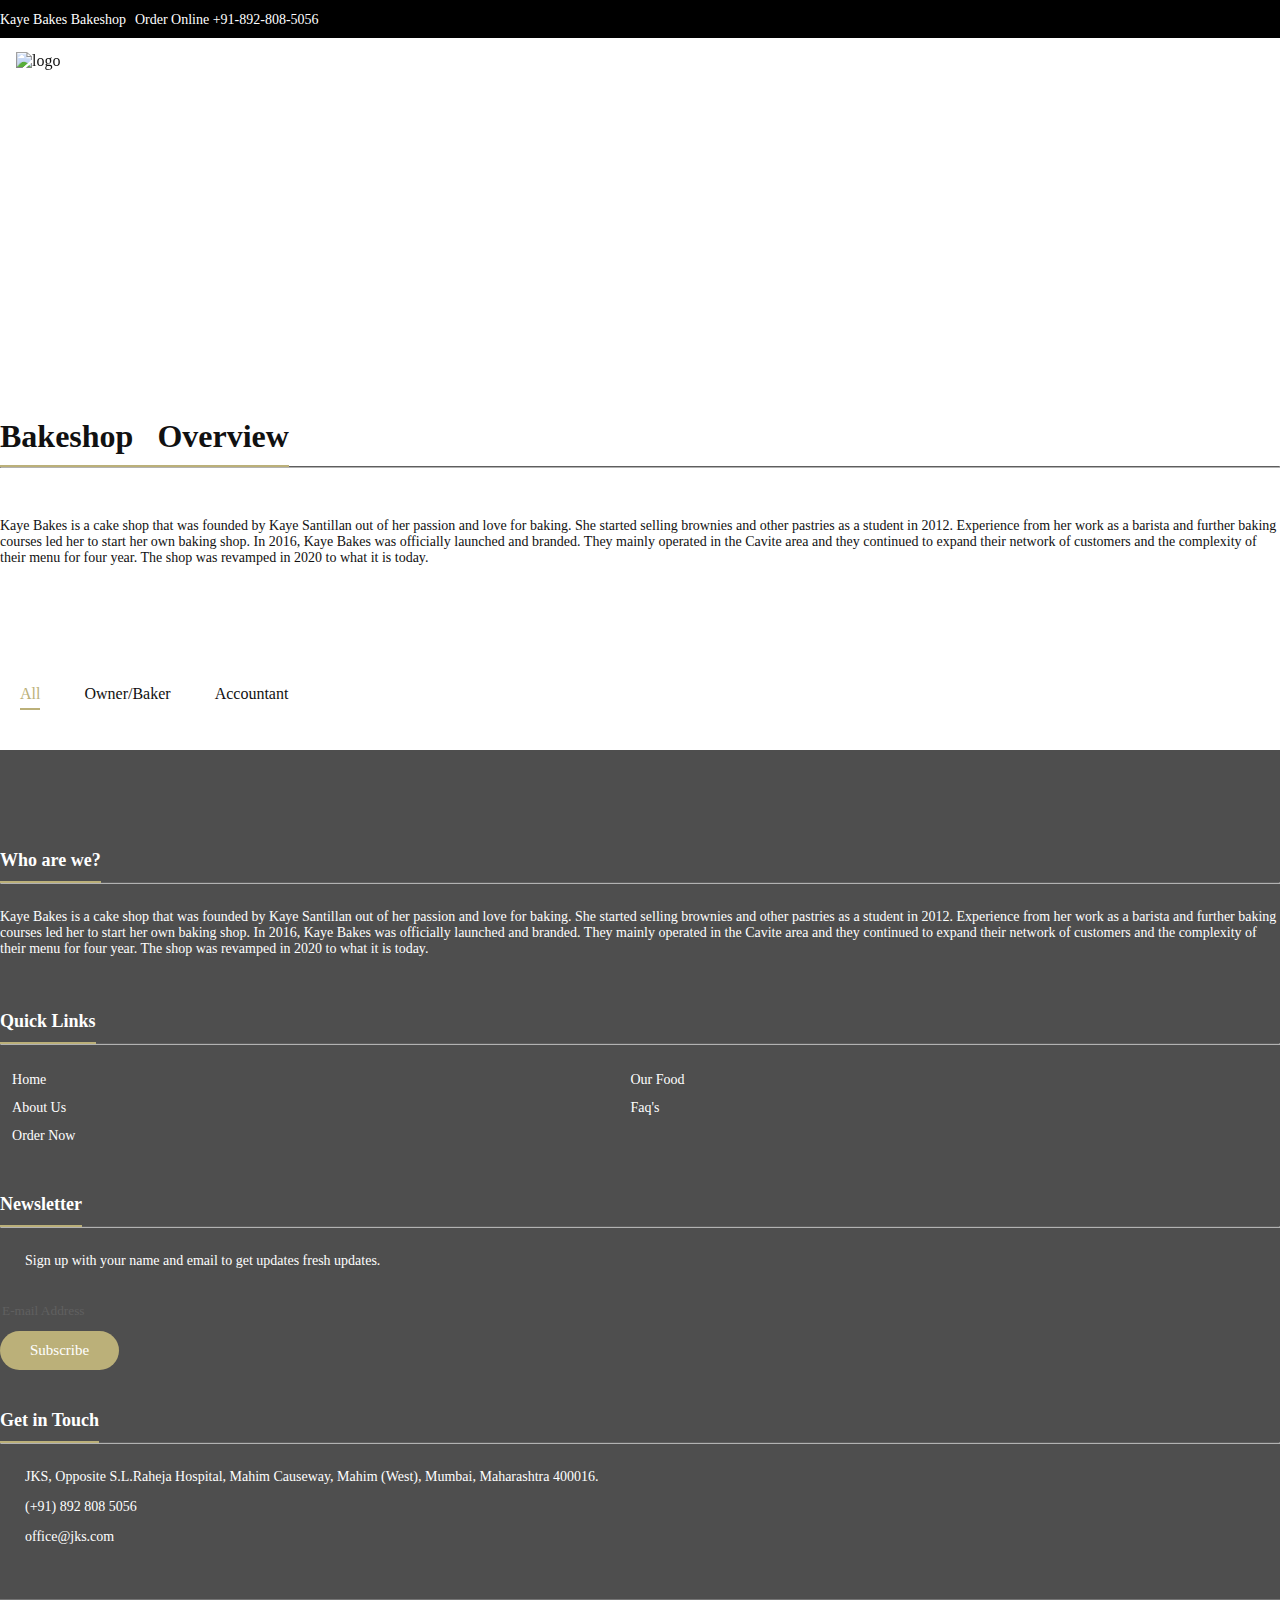
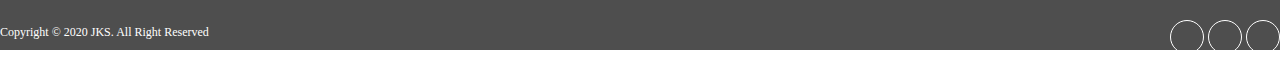
==== commit badb0dcf: "Account-folder" ====
--- a/about.html
+++ b/about.html
@@ -1,287 +1,394 @@
-<!doctype html>
+<!DOCTYPE html>
 <html lang="en">
-<head>
-<meta charset="utf-8">
-<meta http-equiv="X-UA-Compatible" content="IE=edge">
-<meta name="viewport" content="width=device-width, initial-scale=1">
-<title>Kaye Bakes | About Us</title>
-<link rel="stylesheet" type="text/css" href="css/bootstrap.min.css">
-<link rel="stylesheet" type="text/css" href="css/font-awesome.min.css">
-<link rel="stylesheet" type="text/css" href="css/bistro-icons.css">
-<link rel="stylesheet" type="text/css" href="css/settings.css">
-<link rel="stylesheet" type="text/css" href="css/owl.carousel.css">
-<link rel="stylesheet" type="text/css" href="css/owl.transitions.css">
-<link rel="stylesheet" type="text/css" href="css/jquery.fancybox.css">
-<link rel="stylesheet" type="text/css" href="css/zerogrid.css">
-<link rel="stylesheet" type="text/css" href="css/style.css">
-<link rel="stylesheet" type="text/css" href="css/loader.css">
-<link rel="shortcut icon" href="images/favicon.png">
-
-<!--[if lt IE 9]>
-    <script src="https://oss.maxcdn.com/html5shiv/3.7.2/html5shiv.min.js"></script>
-    <script src="https://oss.maxcdn.com/respond/1.4.2/respond.min.js"></script>
-<![endif]-->
-</head>
-
-<body>
-
-<!--Loader-->
-<div class="loader"> 
-   <div class="cssload-container">
-     <div class="cssload-circle"></div>
-     <div class="cssload-circle"></div>
-   </div>
-</div>
-
-<!--Topbar-->
-<div class="topbar">
-  <div class="container">
-    <div class="row">
-      <div class="col-md-12">
-        <p class="pull-left hidden-xs">Kaye Bakes Bakeshop</p>
-        <p class="pull-right"><i class="fa fa-phone"></i>Order Online +91-892-808-5056</p>
+  <head>
+    <meta charset="utf-8" />
+    <meta http-equiv="X-UA-Compatible" content="IE=edge" />
+    <meta name="viewport" content="width=device-width, initial-scale=1" />
+    <title>Kaye Bakes | About Us</title>
+    <link rel="stylesheet" type="text/css" href="css/bootstrap.min.css" />
+    <link rel="stylesheet" type="text/css" href="css/font-awesome.min.css" />
+    <link rel="stylesheet" type="text/css" href="css/bistro-icons.css" />
+    <link rel="stylesheet" type="text/css" href="css/settings.css" />
+    <link rel="stylesheet" type="text/css" href="css/owl.carousel.css" />
+    <link rel="stylesheet" type="text/css" href="css/owl.transitions.css" />
+    <link rel="stylesheet" type="text/css" href="css/jquery.fancybox.css" />
+    <link rel="stylesheet" type="text/css" href="css/zerogrid.css" />
+    <link rel="stylesheet" type="text/css" href="css/style.css" />
+    <link rel="stylesheet" type="text/css" href="css/loader.css" />
+    <link rel="shortcut icon" href="images/favicon.png" />
+
+    <!--[if lt IE 9]>
+      <script src="https://oss.maxcdn.com/html5shiv/3.7.2/html5shiv.min.js"></script>
+      <script src="https://oss.maxcdn.com/respond/1.4.2/respond.min.js"></script>
+    <![endif]-->
+  </head>
+
+  <body>
+    <!--Loader-->
+    <div class="loader">
+      <div class="cssload-container">
+        <div class="cssload-circle"></div>
+        <div class="cssload-circle"></div>
       </div>
     </div>
-  </div>
-</div>
-
-<!--Header-->
-<header id="main-navigation">
-  <div id="navigation" data-spy="affix" data-offset-top="20">
-    <div class="container">
-      <div class="row">
-      <div class="col-md-12">
-        <nav class="navbar navbar-default">
-          <div class="navbar-header">
-            <button type="button" class="navbar-toggle collapsed" data-toggle="collapse" data-target="#fixed-collapse-navbar" aria-expanded="false"> 
-            <span class="icon-bar top-bar"></span> <span class="icon-bar middle-bar"></span> <span class="icon-bar bottom-bar"></span> 
-            </button>
-           <a class="navbar-brand" href="index.html"><img src="images/logo.png" alt="logo" class="img-responsive"></a> 
-         </div>
-        
-            <div id="fixed-collapse-navbar" class="navbar-collapse collapse navbar-right">
-              <ul class="nav navbar-nav">
-                <li>
-                   <a href="index.html">Home</a>
-                   
-                </li>
-                <li><a href="food.html">Our Food</a></li>
-                
-                
+
+    <!--Topbar-->
+    <div class="topbar">
+      <div class="container">
+        <div class="row">
+          <div class="col-md-12">
+            <p class="pull-left hidden-xs">Kaye Bakes Bakeshop</p>
+            <p class="pull-right">
+              <i class="fa fa-phone"></i>Order Online +91-892-808-5056
+            </p>
+          </div>
+        </div>
+      </div>
+    </div>
+
+    <!--Header-->
+    <header id="main-navigation">
+      <div id="navigation" data-spy="affix" data-offset-top="20">
+        <div class="container">
+          <div class="row">
+            <div class="col-md-12">
+              <nav class="navbar navbar-default">
+                <div class="navbar-header">
+                  <button
+                    type="button"
+                    class="navbar-toggle collapsed"
+                    data-toggle="collapse"
+                    data-target="#fixed-collapse-navbar"
+                    aria-expanded="false"
+                  >
+                    <span class="icon-bar top-bar"></span>
+                    <span class="icon-bar middle-bar"></span>
+                    <span class="icon-bar bottom-bar"></span>
+                  </button>
+                  <a class="navbar-brand" href="index.html"
+                    ><img
+                      src="images/logo.png"
+                      alt="logo"
+                      class="img-responsive"
+                  /></a>
+                </div>
+
+                <div
+                  id="fixed-collapse-navbar"
+                  class="navbar-collapse collapse navbar-right"
+                >
+                  <ul class="nav navbar-nav">
+                    <li>
+                      <a href="index.html">Home</a>
+                    </li>
+                    <li><a href="food.html">Our Food</a></li>
+
                     <li><a href="about.html">About Us</a></li>
                     <li><a href="faq.html">FAQ</a></li>
-                  
-                <li><a href="./account/register.php">Order Now</a></li>
-                
+
+                    <li><a href="./account/index.php">Order Now</a></li>
+                  </ul>
+                </div>
+              </nav>
+            </div>
+          </div>
+        </div>
+      </div>
+    </header>
+
+    <!--Page header & Title-->
+    <section id="page_header">
+      <div class="page_title">
+        <div class="container">
+          <div class="row">
+            <div class="col-md-12">
+              <h2 class="title">About Us</h2>
+              <p></p>
+            </div>
+          </div>
+        </div>
+      </div>
+    </section>
+
+    <section id="overview" class="padding-top">
+      <div class="container">
+        <div class="row">
+          <div class="col-sm-12">
+            <h2 class="heading">Bakeshop &nbsp; Overview</h2>
+            <hr class="heading_space" />
+            <p>
+              Kaye Bakes is a cake shop that was founded by Kaye Santillan out
+              of her passion and love for baking. She started selling brownies
+              and other pastries as a student in 2012. Experience from her work
+              as a barista and further baking courses led her to start her own
+              baking shop. In 2016, Kaye Bakes was officially launched and
+              branded. They mainly operated in the Cavite area and they
+              continued to expand their network of customers and the complexity
+              of their menu for four year. The shop was revamped in 2020 to what
+              it is today.
+            </p>
+          </div>
+        </div>
+      </div>
+    </section>
+
+    <section id="gallery" class="padding-top">
+      <div class="container">
+        <div class="row">
+          <div class="col-md-12">
+            <div class="work-filter">
+              <ul class="text-center">
+                <li>
+                  <a href="javascript:;" data-filter="all" class="active filter"
+                    >All</a
+                  >
+                </li>
+                <li>
+                  <a href="javascript:;" data-filter=".hod" class="filter"
+                    >Owner/Baker</a
+                  >
+                </li>
+                <li>
+                  <a href="javascript:;" data-filter=".food" class="filter"
+                    >Accountant</a
+                  >
+                </li>
               </ul>
             </div>
-         </nav>
-         </div>
-       </div>
-     </div>
-  </div>
-</header>
-
-<!--Page header & Title-->
-<section id="page_header">
-<div class="page_title">
-  <div class="container">
-    <div class="row">
-      <div class="col-md-12">
-         <h2 class="title">About Us</h2>
-         <p></p>
-      </div>
-    </div>
-  </div>
-</div>  
-</section>
-
-<section id="overview" class="padding-top">
-  <div class="container">
-    <div class="row">
-      <div class="col-sm-12">
-         <h2 class="heading">Bakeshop &nbsp; Overview</h2>
-         <hr class="heading_space">
-         <p>Kaye Bakes is a cake shop that was founded by Kaye Santillan out of her passion and love for baking. She started selling brownies and other pastries as a student in 2012. Experience from her work as a barista and further baking courses led her to start her own baking shop. In 2016, Kaye Bakes was officially launched and branded. They mainly operated in the Cavite area and they continued to expand their network of customers and the complexity of their menu for four year. The shop was revamped in 2020 to what it is today.</p>
-      </div>
-    </div>
-  </div>
-</section>
-
-
-
-
-<section id="gallery" class="padding-top">
-  <div class="container">
-    <div class="row">
-      <div class="col-md-12">
-        <div class="work-filter">
-          <ul class="text-center">
-             <li><a href="javascript:;" data-filter="all" class="active filter">All</a></li>
-             <li><a href="javascript:;" data-filter=".hod" class="filter">Owner/Baker</a></li>
-             <li><a href="javascript:;" data-filter=".food" class="filter">Accountant</a></li>
-          </ul>
-        </div>
-      </div>
-    </div>
-    <div class="col-md-12">
-      <div class="row">
-      <div class="zerogrid">
-        <div class="wrap-container">
-          <div class="wrap-content clearfix">
-            <div class="col-1-3 mix work-item hod heading_space">
-              <div class="wrap-col">
-                <div class="item-container">
-                  <div class="image">
-                    <img src="images/our-cheffs1.jpg" alt="cook"/>
-                    <div class="overlay">
-                      <div class="overlay-inner">
-                        <ul class="social_icon">
-                        <li><a href="#" class="facebook"><i class="icon-facebook5"></i></a></li>
-                        <li><a href="#" class="twitter"><i class="icon-twitter4"></i></a></li>
-                        <li><a href="#" class="google"><i class="icon-google"></i></a></li>
-                        </ul>
+          </div>
+        </div>
+        <div class="col-md-12">
+          <div class="row">
+            <div class="zerogrid">
+              <div class="wrap-container">
+                <div class="wrap-content clearfix">
+                  <div class="col-1-3 mix work-item hod heading_space">
+                    <div class="wrap-col">
+                      <div class="item-container">
+                        <div class="image">
+                          <img src="images/our-cheffs1.jpg" alt="cook" />
+                          <div class="overlay">
+                            <div class="overlay-inner">
+                              <ul class="social_icon">
+                                <li>
+                                  <a href="#" class="facebook"
+                                    ><i class="icon-facebook5"></i
+                                  ></a>
+                                </li>
+                                <li>
+                                  <a href="#" class="twitter"
+                                    ><i class="icon-twitter4"></i
+                                  ></a>
+                                </li>
+                                <li>
+                                  <a href="#" class="google"
+                                    ><i class="icon-google"></i
+                                  ></a>
+                                </li>
+                              </ul>
+                            </div>
+                          </div>
+                        </div>
+                        <div class="gallery_content text-left">
+                          <h3>Kaye Santillan</h3>
+                          <small>Owner</small>
+                          <p></p>
+                        </div>
                       </div>
                     </div>
-                  </div> 
-                  <div class="gallery_content text-left">
-                    <h3> Kaye Santillan</h3>
-                    <small>Owner</small>
-                    <p></p>
+                  </div>
+                  <div class="col-1-3 mix work-item food heading_space">
+                    <div class="wrap-col">
+                      <div class="item-container">
+                        <div class="image">
+                          <img src="images/our-cheffs2.jpg" alt="cook" />
+                          <div class="overlay">
+                            <div class="overlay-inner">
+                              <ul class="social_icon">
+                                <li>
+                                  <a href="#" class="facebook"
+                                    ><i class="icon-facebook5"></i
+                                  ></a>
+                                </li>
+                                <li>
+                                  <a href="#" class="twitter"
+                                    ><i class="icon-twitter4"></i
+                                  ></a>
+                                </li>
+                                <li>
+                                  <a href="#" class="google"
+                                    ><i class="icon-google"></i
+                                  ></a>
+                                </li>
+                              </ul>
+                            </div>
+                          </div>
+                        </div>
+                        <div class="gallery_content text-left">
+                          <h3>Francis June Escama</h3>
+                          <small>Accountant</small>
+                          <p></p>
+                        </div>
+                      </div>
+                    </div>
+                  </div>
+                  <div class="col-1-3 mix work-item kitchen heading_space">
+                    <div class="wrap-col">
+                      <div class="item-container">
+                        <div class="image">
+                          <img src="images/our-cheffs3.jpg" alt="cook" />
+                          <div class="overlay">
+                            <div class="overlay-inner">
+                              <ul class="social_icon">
+                                <li>
+                                  <a href="#" class="facebook"
+                                    ><i class="icon-facebook5"></i
+                                  ></a>
+                                </li>
+                                <li>
+                                  <a href="#" class="twitter"
+                                    ><i class="icon-twitter4"></i
+                                  ></a>
+                                </li>
+                                <li>
+                                  <a href="#" class="google"
+                                    ><i class="icon-google"></i
+                                  ></a>
+                                </li>
+                              </ul>
+                            </div>
+                          </div>
+                        </div>
+                        <div class="gallery_content text-left">
+                          <h3>Jack Bravo</h3>
+                          <small>Food Supervisor</small>
+                          <p></p>
+                        </div>
+                      </div>
+                    </div>
                   </div>
                 </div>
               </div>
             </div>
-            <div class="col-1-3 mix work-item food heading_space">
-              <div class="wrap-col">
-                <div class="item-container">
-                  <div class="image">
-                    <img src="images/our-cheffs2.jpg" alt="cook"/>
-                    <div class="overlay">
-                      <div class="overlay-inner">
-                        <ul class="social_icon">
-                          <li><a href="#" class="facebook"><i class="icon-facebook5"></i></a></li>
-                          <li><a href="#" class="twitter"><i class="icon-twitter4"></i></a></li>
-                          <li><a href="#" class="google"><i class="icon-google"></i></a></li>
-                        </ul>
-                      </div>
-                    </div>
-                  </div>
-                  <div class="gallery_content text-left">
-                    <h3> Francis June Escama</h3>
-                    <small>Accountant</small>
-                    <p></p>
-                  </div> 
-                </div>
+          </div>
+        </div>
+      </div>
+    </section>
+
+    <!--Footer-->
+    <footer class="padding-top bg_black">
+      <div class="container">
+        <div class="row">
+          <div class="col-md-3 col-sm-6 footer_column">
+            <h4 class="heading">Who are we?</h4>
+            <hr class="half_space" />
+            <p class="half_space"></p>
+            <p>
+              Kaye Bakes is a cake shop that was founded by Kaye Santillan out
+              of her passion and love for baking. She started selling brownies
+              and other pastries as a student in 2012. Experience from her work
+              as a barista and further baking courses led her to start her own
+              baking shop. In 2016, Kaye Bakes was officially launched and
+              branded. They mainly operated in the Cavite area and they
+              continued to expand their network of customers and the complexity
+              of their menu for four year. The shop was revamped in 2020 to what
+              it is today.
+            </p>
+          </div>
+          <div class="col-md-3 col-sm-6 footer_column">
+            <h4 class="heading">Quick Links</h4>
+            <hr class="half_space" />
+            <ul class="widget_links">
+              <li><a href="index.html">Home</a></li>
+              <li><a href="food.html">Our Food</a></li>
+              <li><a href="about.html">About Us</a></li>
+
+              <li><a href="faq.html">Faq's</a></li>
+              <li><a href="./account/index.php">Order Now</a></li>
+            </ul>
+          </div>
+          <div class="col-md-3 col-sm-6 footer_column">
+            <h4 class="heading">Newsletter</h4>
+            <hr class="half_space" />
+            <p class="icon">
+              <i class="icon-dollar"></i>Sign up with your name and email to get
+              updates fresh updates.
+            </p>
+            <div id="result1" class="text-center"></div>
+
+            <form
+              action="http://themesindustry.us13.list-manage.com/subscribe/post-json?u=4d80221ea53f3a4487ddebd93&id=494727d648&c=?"
+              method="get"
+              onSubmit="return false"
+              class="newsletter"
+            >
+              <div class="form-group">
+                <input
+                  type="email"
+                  placeholder="E-mail Address"
+                  required
+                  name="EMAIL"
+                  id="EMAIL"
+                  class="form-control"
+                />
               </div>
-            </div>
-            <div class="col-1-3 mix work-item kitchen heading_space">
-              <div class="wrap-col">
-                <div class="item-container">
-                  <div class="image">
-                    <img src="images/our-cheffs3.jpg" alt="cook"/>
-                    <div class="overlay">
-                      <div class="overlay-inner">
-                        <ul class="social_icon">
-                          <li><a href="#" class="facebook"><i class="icon-facebook5"></i></a></li>
-                          <li><a href="#" class="twitter"><i class="icon-twitter4"></i></a></li>
-                          <li><a href="#" class="google"><i class="icon-google"></i></a></li>
-                        </ul>
-                      </div>
-                    </div>
-                  </div>
-                  <div class="gallery_content text-left">
-                    <h3> Jack Bravo</h3>
-                    <small>Food Supervisor</small>
-                    <p></p>
-                  </div> 
-                </div>
+              <div class="form-group">
+                <input
+                  type="submit"
+                  class="btn-submit button3"
+                  value="Subscribe"
+                />
               </div>
-            </div>
-            
-          </div>
-        </div>
-       </div>
-      </div>
-    </div>
-  </div>
-</section>
-
-
-
-
-<!--Footer-->
-<footer class="padding-top bg_black">
-  <div class="container">
-    <div class="row">
-      <div class="col-md-3 col-sm-6 footer_column">
-        <h4 class="heading">Who are we?</h4>
-        <hr class="half_space">
-        <p class="half_space"></p>
-        <p>Kaye Bakes is a cake shop that was founded by Kaye Santillan out of her passion and love for baking. She started selling brownies and other pastries as a student in 2012. Experience from her work as a barista and further baking courses led her to start her own baking shop. In 2016, Kaye Bakes was officially launched and branded. They mainly operated in the Cavite area and they continued to expand their network of customers and the complexity of their menu for four year. The shop was revamped in 2020 to what it is today.</p>
-      </div>
-      <div class="col-md-3 col-sm-6 footer_column">
-        <h4 class="heading">Quick Links</h4>
-        <hr class="half_space">
-        <ul class="widget_links">
-          <li><a href="index.html">Home</a></li>
-          <li><a href="food.html">Our Food</a></li>
-          <li><a href="about.html">About Us</a></li>
-          
-          <li><a href="faq.html">Faq's</a></li>
-          <li><a href="./account/register.php">Order Now</a></li>
-          
-        </ul>
-      </div>
-      <div class="col-md-3 col-sm-6 footer_column">
-        <h4 class="heading">Newsletter</h4>
-        <hr class="half_space">
-        <p class="icon"><i class="icon-dollar"></i>Sign up with your name and email to get updates fresh updates.</p>
-        <div id="result1" class="text-center"></div>        
-        
-       <form action="http://themesindustry.us13.list-manage.com/subscribe/post-json?u=4d80221ea53f3a4487ddebd93&id=494727d648&c=?" method="get" onSubmit="return false" class="newsletter">
-          <div class="form-group">
-            <input type="email" placeholder="E-mail Address" required name="EMAIL" id="EMAIL" class="form-control" />
-          </div>
-          <div class="form-group">
-            <input type="submit" class="btn-submit button3" value="Subscribe" />
-          </div>
-        </form>
-      </div>
-      <div class="col-md-3 col-sm-6 footer_column">
-        <h4 class="heading">Get in Touch</h4>
-        <hr class="half_space">
-        <p></p>
-        <p class="address"><i class="icon-location"></i>JKS, Opposite S.L.Raheja Hospital, Mahim Causeway, Mahim (West), Mumbai, Maharashtra 400016.</p>
-        <p class="address"><i class="fa fa-phone"></i>(+91) 892 808 5056</p>
-        <p class="address"><i class="icon-dollar"></i><a href="office@jks.com">office@jks.com</a></p>
-      </div> 
-    </div>
-    <div class="row">
-     <div class="col-md-12">
-        <div class="copyright clearfix">
-          <p>Copyright &copy; 2020 JKS. All Right Reserved</p>
-          <ul class="social_icon">
-               <li><a href="#" class="facebook"><i class="icon-facebook5"></i></a></li>
-               <li><a href="#" class="twitter"><i class="icon-twitter4"></i></a></li>
-               <li><a href="#" class="google"><i class="icon-google"></i></a></li>
+            </form>
+          </div>
+          <div class="col-md-3 col-sm-6 footer_column">
+            <h4 class="heading">Get in Touch</h4>
+            <hr class="half_space" />
+            <p></p>
+            <p class="address">
+              <i class="icon-location"></i>JKS, Opposite S.L.Raheja Hospital,
+              Mahim Causeway, Mahim (West), Mumbai, Maharashtra 400016.
+            </p>
+            <p class="address"><i class="fa fa-phone"></i>(+91) 892 808 5056</p>
+            <p class="address">
+              <i class="icon-dollar"></i
+              ><a href="office@jks.com">office@jks.com</a>
+            </p>
+          </div>
+        </div>
+        <div class="row">
+          <div class="col-md-12">
+            <div class="copyright clearfix">
+              <p>Copyright &copy; 2020 JKS. All Right Reserved</p>
+              <ul class="social_icon">
+                <li>
+                  <a href="#" class="facebook"
+                    ><i class="icon-facebook5"></i
+                  ></a>
+                </li>
+                <li>
+                  <a href="#" class="twitter"><i class="icon-twitter4"></i></a>
+                </li>
+                <li>
+                  <a href="#" class="google"><i class="icon-google"></i></a>
+                </li>
               </ul>
-        </div>
-      </div>
-    </div>
-  </div>
-</footer>
-
-<a href="#" id="back-top"><i class="fa fa-angle-up fa-2x"></i></a>
-
-<script src="js/jquery-2.2.3.js" type="text/javascript"></script>
-<script src="js/bootstrap.min.js" type="text/javascript"></script>
-<script src="js/jquery.parallax-1.1.3.js"></script>
-<script src="js/jquery.appear.js"></script>  
-<script src="js/jquery-countTo.js"></script>
-<script src="js/owl.carousel.min.js" type="text/javascript"></script>
-<script src="js/jquery.fancybox.js"></script>
-<script src="js/jquery.mixitup.min.js"></script>
-<script src="js/functions.js" type="text/javascript"></script>
-</body>
+            </div>
+          </div>
+        </div>
+      </div>
+    </footer>
+
+    <a href="#" id="back-top"><i class="fa fa-angle-up fa-2x"></i></a>
+
+    <script src="js/jquery-2.2.3.js" type="text/javascript"></script>
+    <script src="js/bootstrap.min.js" type="text/javascript"></script>
+    <script src="js/jquery.parallax-1.1.3.js"></script>
+    <script src="js/jquery.appear.js"></script>
+    <script src="js/jquery-countTo.js"></script>
+    <script src="js/owl.carousel.min.js" type="text/javascript"></script>
+    <script src="js/jquery.fancybox.js"></script>
+    <script src="js/jquery.mixitup.min.js"></script>
+    <script src="js/functions.js" type="text/javascript"></script>
+  </body>
 </html>
--- a/css/style.css
+++ b/css/style.css
@@ -6,7 +6,6 @@
 + navigation.affix
 	+ navbar-default
 		+ navbar-nav
-
  + main-slider
  	+ tp-banner-container
 		+ tp-banner
@@ -47,7 +46,6 @@
 + .grid_layout
 	+ wrap-col
 		+ item-container
-
 + gallery 
 	+ work-filter
 	+ work-item
@@ -60,7 +58,6 @@
 	+ sidebar
 		+ tabs
 		+ tab_container
-
 + order
 	+ appointment_wrap
 		+ callus
@@ -93,7 +90,6 @@
 + footer
 	+ footer_column
 		 
-
 */
 
 /**----- Fonts ----**/
@@ -275,7 +271,7 @@
 	background-color:#f6f6f6;
 }
 .color{
-	color:#e25111;
+	color:#bbb079;
 	font-family:'BebasRegular' !important;
 	}
 .small_title {
@@ -284,13 +280,13 @@
 	}	
 	
 .bg_bistro{
-	background-color:#e25111;
+	background-color:#bbb079;
 }
 .bg_black{
 	background-color:#4e4e4e;
 }
 .heading{
-	border-bottom:2px solid #e25111;
+	border-bottom:2px solid #bbb079;
 	padding-bottom:10px;
 	display:inline-block;
 }
@@ -323,7 +319,7 @@
   color: #fff;
 }
 .btn-common{
-  background: #e25111;
+  background: #bbb079;
   padding:12px 30px;
   letter-spacing:0.5px;
 }
@@ -332,33 +328,33 @@
 	color:#fff;	
 }
 .btn-common-white{
-  background: #e25111;
+  background: #bbb079;
   padding:12px 30px;
   letter-spacing:0.5px;
 }
 .btn-common-white:hover, .btn-common-white:focus{
 	background: #fff;
-	color:#e25111;	
+	color:#bbb079;	
 }
 .btn-white {
 	background: #fff;
 	color:#000;
 }
 .btn-white:hover {
-	background: #e25111;
+	background: #bbb079;
 	color:#fff;
 }	
 .btn-black {
 	background: #000;
 	color:#fff;
 }
-.btn-black:hover, .btn-black:focus{background: #e25111;}	
-.btn-orange {background: #e25111;}
+.btn-black:hover, .btn-black:focus{background: #bbb079;}	
+.btn-orange {background: #bbb079;}
 .btn-orange:hover, .btn-black:focus{
 	background: #000;
 	color:#fff;
 }
-.red-btn{background: #e25111;}
+.red-btn{background: #bbb079;}
 .red-btn:hover, .red-btn:focus{ color:#fff;}
 .btn-readmore{
 	color:#121212;
@@ -381,7 +377,7 @@
 	font-size:16px;
 	color:#fff;
 	padding:10px 10px;
-	background-color: #e25111;
+	background-color: #bbb079;
 	line-height:18px;
 }
 ul.menu_widget li:nth-child(2n+2){
@@ -402,8 +398,8 @@
 	border:1px solid #c0c0c0;
 }
 ul.tags li a:hover, ul.tags li a:focus{
-	background:#e25111;
-	border:1px solid #e25111;
+	background:#bbb079;
+	border:1px solid #bbb079;
 	color:#fff;
 }
 ul.social_icon{}
@@ -494,18 +490,18 @@
 	font-size:9px;
 }
 ul.widget_links li a:hover, ul.widget_links li a:focus, ul.widget_links li.active a{
-	color:#e25111;
+	color:#bbb079;
 }
 .bg_bistro ul.widget_links li a:hover, .bg_bistro ul.widget_links li a:focus, .bg_bistro ul.widget_links li.active a{
-	color:#e25111;
+	color:#bbb079;
 }
 
 .datetimepicker-days .table-condensed thead > tr:first-child{
-	background:#e25111;
+	background:#bbb079;
 	color:#fff;
 }
 .datetimepicker thead tr:first-child th:hover{
-  background:#e25111;
+  background:#bbb079;
 }
 
 /*Go to top button*/
@@ -514,7 +510,7 @@
   position: fixed;
   right:25px;
   z-index:800;
-  background:#e25111;
+  background:#bbb079;
   color:#fff;
   border-radius:100%;
   height:40px;
@@ -694,7 +690,7 @@
 .navbar-default .navbar-nav > .open > a, .navbar-default .navbar-nav > .open > a:focus, .navbar-default .navbar-nav > .open > a:hover,
 .navbar-default .navbar-nav > li.active > a:hover, .navbar-default .navbar-nav > li.active > a:focus,
 .navbar-default .navbar-nav > li > a:hover, .navbar-default .navbar-nav > li > a:focus{
-	color:#e25111;
+	color:#bbb079;
 	background:#fff;
 }
 #main-navigation .navbar-default .navbar-nav > li a{
@@ -737,7 +733,7 @@
 .navbar-nav > li > .dropdown-menu > li > a:hover, .navbar-nav > li > .dropdown-menu > li > a:focus,
 .navbar-default .navbar-nav .open .dropdown-menu > li > a:focus, 
 .navbar-default .navbar-nav .open .dropdown-menu > li > a:hover{
-	background:#e25111;
+	background:#bbb079;
 	color:#fff;
 }
 
@@ -831,7 +827,7 @@
 }
 .tparrows.tp-leftarrow:hover, .tparrows.tp-rightarrow:hover,
 .tparrows.tp-leftarrow:focus, .tparrows.tp-rightarrow:focus{
-	background:#e25111 !important;
+	background:#bbb079 !important;
 }
 .tparrows:hover::before, .tparrows:focus::before{ color: #fff; }
 /*Tabs Slider*/
@@ -878,7 +874,7 @@
 	width:100%;
 }
 .tp-tab:hover .tp-tab-title, .tp-tab.selected .tp-tab-title{  color:#fff; }
-.tp-tab:hover .tp-tab-title::before, .tp-tab.selected .tp-tab-title:before{  background:#e25111;}
+.tp-tab:hover .tp-tab-title::before, .tp-tab.selected .tp-tab-title:before{  background:#bbb079;}
 .tp-tab:hover, .tp-tab.selected{ background: transparent !important;}
 .tp-simpleresponsive .caption, .tp-simpleresponsive .tp-caption {
   position: static;
@@ -928,7 +924,7 @@
   -webkit-transform: scale(1);
   transform: scale(1);
 }
-#service-slider .item .item_inner:hover h3 > a{ color:#e25111; }	
+#service-slider .item .item_inner:hover h3 > a{ color:#bbb079; }	
 #service-slider .item .item_inner img{
 	-webkit-transform: scale(1);
 	-moz-transform: scale(1);
@@ -970,8 +966,8 @@
 #service-slider .owl-next{ right:10px;}
 #service-slider .owl-prev:hover, #service-slider .owl-prev:focus,
 #service-slider .owl-next:hover, #service-slider .owl-next:hover{
-	background:#e25111;
-	color:#fff;
+	background:#bbb079;
+	3color:#fff;
 }
 /* ================== Our Services Ends ==================*/
 
@@ -988,6 +984,7 @@
 #cheffs-slider .item .cheffs_info{
 	padding-right:15px;
 	vertical-align:middle;
+	horizontal-align:middle;
 }
 #cheffs-slider .item .cheffs_info h2{
   font-size: 60px;
@@ -1010,7 +1007,7 @@
 }
 #cheffs-slider .item .cheffs_info h3,
 .cheffs_wrap h3{
-	color:#e25111;
+	color:#bbb079;
 	margin-top:10px;
 }
 #cheffs-slider .item .cheffs_info small,
@@ -1045,8 +1042,8 @@
 #news-slider .owl-prev:hover,
 #news-slider .owl-next:hover{
 	color:#fff;
-	background:#e25111;
-	border-color:#e25111;
+	background:#bbb079;
+	border-color:#bbb079;
 }
 .padding_left{ padding-left:15px; }
 /*================== cheffs ends ================== */
@@ -1060,10 +1057,41 @@
 	width:100%;
 	background-attachment:fixed;
 	background-position:center center;
-	background-color:#e25111;
+	background-color:#bbb079;
 }
 .right_box{ background:rgba(226,81,18,.85);}
 .right_box .right_box_inner .white_content{ margin:20px 0;}
+
+
+/* ================== Counters Fact Info ================== */
+#facts{
+	background:url(../images/bg-facts.jpg) no-repeat fixed;
+	padding:6% 0;
+	background-size:cover;
+}
+#facts .counters-item{
+	padding:26% 10%;
+	font-weight:bold;
+	vertical-align:middle;
+	color:#fff;
+}
+#facts .counters-item h2{
+	font-family: "Open Sans", sans-serif;
+	color:#bbb079;
+}	
+.counters-item i {
+  font-size:50px;
+  display: block;
+  margin-bottom:15px;
+}
+.counters-item p{
+	color:#fff;
+	text-transform: capitalize;
+	font-weight:bold;
+}
+/*  ================ Counters Fact Info Ends ============= */
+
+
 
 
 /* ============== Latest News =============== */
@@ -1074,7 +1102,7 @@
 	display:inline-block;
 }
 .news_thumb h4{ line-height:50px;}	
-.news_main h3:hover{ color:#e25111; }
+.news_main h3:hover{ color:#bbb079; }
 .news_main ul.news-social{ margin:47px 0; }
 .news_main ul.news-social li{ display:inline-block;}
 .news_main ul.news-social li a{
@@ -1115,40 +1143,14 @@
 .news_main .col-md-6.news_thumb img, .news_main .col-sm-6.news_thumb img{ margin-bottom:0;}
 /* ============== Latest News Ends =============== */
 
-/* ============== Customize Button =============== */
-
-.customize{
-  position: relative;
-  top: 35px;
-  text-align: center;
-}
-
-.customize button {
-  border: none;
-  padding: 32px 54px;
-  text-align: center;
-  text-decoration: none;
-  font-size: 22px;
-  transition-duration: 0.4s;
-  cursor: pointer;
-  background-color: white; 
-  color: black; 
-  border: 2px solid #e25111;
-}
-
-.customize button:hover{
-  background-color: #e25111;
-  color: white;
-}
-
-/* =========== Customize Button Ends ============= */
+
 
 
 /* ================== Testinimials ============= */
 #testinomial-slider{ padding:0 10%;}
 #testinomial-slider:before{
 	content:'\f10d';
-	color:#e25111;
+	color:#bbb079;
 	font-family:'FontAwesome';
 	display:inline-block;
 	margin-bottom:30px;
@@ -1179,7 +1181,7 @@
    left: 0;
    position: absolute;
    width: 100%;
-   background:#e25111;
+   background:#bbb079;
 	border-radius:50%;
 }
 #testinomial-slider .owl-controls .owl-page span:hover::after,
@@ -1225,7 +1227,7 @@
 }
 ul.welcome_list li:before{
 	content:'';
-	background:#e25111;
+	background:#bbb079;
 	height:7px;
 	width:7px;
 	display:inline-block;
@@ -1235,7 +1237,7 @@
 	margin-left:-15px;
 }
 #our-cheffs .item{ padding:0 15px; }
-.cheffs_wrap img{ width:100%;}
+.cheffs_wrap img{ width:200px; height:200px; object-fit: cover; }
 .cheffs_wrap p{margin:0; }
 #food{}
 .grid_layout .wrap-col{ padding:0 15px;}
@@ -1345,7 +1347,7 @@
 .popular .dish{
 	display:block;
 	margin:10px 0;
-	color: #e25111;
+	color: #bbb079;
 }
 
 /* ========== Our Food Ends ======== */
@@ -1379,8 +1381,8 @@
   left:0;
   overflow: hidden;
   width: 0;
-  border-bottom: 2px solid #e25111;
-  color: #e25111;
+  border-bottom: 2px solid #bbb079;
+  color: #bbb079;
   content: attr(data-hover);
   -webkit-transition: width 0.5s;
   -moz-transition: width 0.5s;
@@ -1402,7 +1404,7 @@
   opacity:1;
   width:100%;
 }
-.work-filter li a:hover, .work-filter li a.active{ color: #e25111;}
+.work-filter li a:hover, .work-filter li a.active{ color: #bbb079;}
 #gallery .work-item {
   position: relative;
   padding:0 15px;
@@ -1429,7 +1431,7 @@
 }
 #gallery .gallery_content h3{
 	font-size:20px;
-	color:#e25111;
+	color:#bbb079;
 	margin-top:20px;
 }
 #gallery .gallery_content small{
@@ -1444,7 +1446,7 @@
   text-transform:capitalize;
 }
 .gallery_content a.btn-readmore:before{
-  color: #e25111;
+  color: #bbb079;
   content: attr(data-hover);
   filter: alpha(opacity=0);
   -moz-opacity: 0;
@@ -1512,7 +1514,7 @@
   margin-right: 5px;
   vertical-align: middle;
 }
-#blog .blog_item ul.comments li a:hover, #blog .blog_item ul.comments li a:focus{ color:#e25111;}
+#blog .blog_item ul.comments li a:hover, #blog .blog_item ul.comments li a:focus{ color:#bbb079;}
 #blog .blog_item p{ margin-top:30px; }
 #blog .blog_item h3{ margin-top:50px;}
 #blog .blog_item .btn-common{
@@ -1539,7 +1541,7 @@
 }
 #blog-slider .owl-prev:hover, #blog-slider .owl-prev:focus,
 #blog-slider .owl-next:hover, #blog-slider .owl-next:focus{
-	background:#e25111;
+	background:#bbb079;
 	color:#fff;
 }
 #blog-slider .owl-prev{ left:0; }
@@ -1549,7 +1551,7 @@
 	list-style:digits;
 }
 .blog_item blockquote {
-  border-left: 5px solid #e25111;
+  border-left: 5px solid #bbb079;
   font-size: 18px;
   margin:35px 0 20px;
   font-style:italic;
@@ -1578,12 +1580,12 @@
 	color:#fff;
 	padding:6px 12px;
 }
-.blog_item .blog-reply a.reply:hover, .blog_item .blog-reply a.reply:focus{ background:#e25111;}
+.blog_item .blog-reply a.reply:hover, .blog_item .blog-reply a.reply:focus{ background:#bbb079;}
 #recipe .recipe_item{}
 #recipe .recipe_item ul.welcome_list li{ font-size:15px;}
 .recipe_box{
 	position:relative;
-	background:#E25111;
+	background:#bbb079;
 	padding:20px;
 	color:#fff;
 }
@@ -1625,7 +1627,7 @@
 	cursor:pointer;
 	position: relative;
 }
-.widget ul.tabs li.active,.widget  ul.tabs li:hover, .widget ul.tabs li:focus{ background:#e25111; }
+.widget ul.tabs li.active,.widget  ul.tabs li:hover, .widget ul.tabs li:focus{ background:#bbb079; }
 .widget .tab_container{ padding:15px; }
 /* if accordion mode */
 .widget .tab_drawer_heading.d_active { position: relative; }
@@ -1652,7 +1654,7 @@
   vertical-align:middle;
 }
 .tab_content .single_comments p:hover > a{
-	color:#e25111;
+	color:#bbb079;
 	text-decoration: underline;
 }
 .tab_content .single_comments span{
@@ -1672,7 +1674,7 @@
 	padding:15px 0;
 	 font-size:16px;
 }
-.widget ul.widget_links li a:hover, .widget ul.widget_links li a:focus{ color:#e25111; }
+.widget ul.widget_links li a:hover, .widget ul.widget_links li a:focus{ color:#bbb079; }
 /* =========== SideBar Ends =========== */
 
 
@@ -1705,14 +1707,14 @@
 form.callus .btn-submit{
   border: transparent;
   border-radius: 25px;
-  background:#e25111;
+  background:#bbb079;
   color:#fff;
   cursor:pointer;
   line-height:1;
 }
 form.callus .btn-submit:hover{
   background:#fff;
-  color:#e25111;
+  color:#bbb079;
 }
 .order-page form.callus .btn-submit:hover, #location form.callus .btn-submit:hover{
   background:#000000;
@@ -1759,16 +1761,16 @@
   -moz-transition: background-color 0.4s ease-in-out;
   transition: background-color 0.4s ease-in-out;
 }
-.faq_wrapper .items > li > a:hover{ color: #e25111; }
+.faq_wrapper .items > li > a:hover{ color: #bbb079; }
 .faq_wrapper .items > li > a.expanded{
-  color: #e25111;
+  color: #bbb079;
   padding-bottom:0;
 }
 .faq_wrapper .items > li > a.expanded::before,
 .faq_wrapper .items > li > a:hover::before{
   content: "";
-  background:#e25111;
-  border-color:#e25111;
+  background:#bbb079;
+  border-color:#bbb079;
 }
 .faq_wrapper  .sub-items p{ position: relative; }
 .faq_wrapper .sub-items{
@@ -1785,7 +1787,7 @@
 
 /* ============ Menu Price ========= */
 .price .price_header{
-	background:#e25111;
+	background:#bbb079;
 	padding:15px;
 	color:#fff;
 	font-size:20px;
@@ -1797,7 +1799,7 @@
 } 
 .pricing_feature li > strong{
 	float:right;
-	color:#E25111;
+	color:#bbb079;
 }
 .pricing_feature li:nth-of-type(2n+1){ background:#fafafa; }
 /* ============ Menu Price Ends ========= */
@@ -1828,7 +1830,7 @@
 	padding:10px 15px;
 }
 .search_location .find-btn{
-  background:#E25111;
+  background:#bbb079;
   border: medium none;
   color: #fff;
   font-size: 20px;
@@ -1844,8 +1846,8 @@
 /* ============== Index2 =============== */
 .feature{ margin:25px 0;}
 .feature i{
-  background: #e25111;
-  border: 3px solid #e25111;
+  background: #bbb079;
+  border: 3px solid #bbb079;
   border-radius: 100%;
   box-shadow: 0 0 0 3px #ffffff inset;
   color: #fff;
@@ -1874,7 +1876,7 @@
 	margin-bottom:15px;
 	margin-top:25px;
 }
-.feature:hover h3{ color:#e25111; }
+.feature:hover h3{ color:#bbb079; }
 .index2_grid .wrap-col{ padding:5px;}	
 #news-slider{}
 #news-slider .item{ padding:0 15px;}
@@ -1886,7 +1888,7 @@
 }
 #news-slider .news_content .date_comment{
   background: #ffffff;
-  border: 1px solid #e25111;
+  border: 1px solid #bbb079;
   float: left;
   height:110px;
   margin: 24px 15px 0 0;
@@ -1895,7 +1897,7 @@
 }
 #news-slider .news_content .date_comment span{
 	color:#fff;
-	background:#e25111;
+	background:#bbb079;
 	padding:15px;
 	display:block;
 	font-size:28px;
@@ -1911,10 +1913,10 @@
   margin: 9px 0 0;
   display: inline-block;
 }
-#news-slider .news_content .date_comment a:hover, #news-slider .news_content .date_comment a:focus{ color: #e25111;}
+#news-slider .news_content .date_comment a:hover, #news-slider .news_content .date_comment a:focus{ color: #bbb079;}
 #news-slider .news_content .comment_text{ padding-top:25px;}
 #news-slider .news_content .comment_text h3{ margin-bottom:10px;}
-#news-slider .news_content .comment_text:hover h3{ color:#e25111;}
+#news-slider .news_content .comment_text:hover h3{ color:#bbb079;}
 /* ============== Index2 ends =============== */ 
  
  
@@ -1970,7 +1972,7 @@
 	border-radius:30px;
 }
 .newsletter .btn-submit{
-  background: #e25111;
+  background: #bbb079;
   color: #fff;
   border: none;
   border-radius: 25px;
@@ -1983,7 +1985,7 @@
 }
 .newsletter .btn-submit:hover{
   background: #fff;
-  color: #e25111;
+  color: #bbb079;
  }
 footer .copyright{
 	border-top:1px solid #757575;
@@ -2057,7 +2059,7 @@
 .tab_content .single_comments p { font-size: 14px; }
 .tab_content .single_comments p > a:hover{
 	text-decoration:underline;
-	color:#e25111;
+	color:#bbb079;
 }
 .widget ul.widget_links li a {
   font-size: 14px;
@@ -2139,6 +2141,8 @@
   left: auto !important;
   right: 65px !important;
 }
+#facts, .info_section, .paralax{ background-position:center center !important;}
+#facts .number-counters > .col-xs-12{ width:50%;}	
 #cheffs-slider .item .cheffs_info{
   display:none;
   top:0;
@@ -2186,5 +2190,4 @@
 }
 
 
-}
-
+}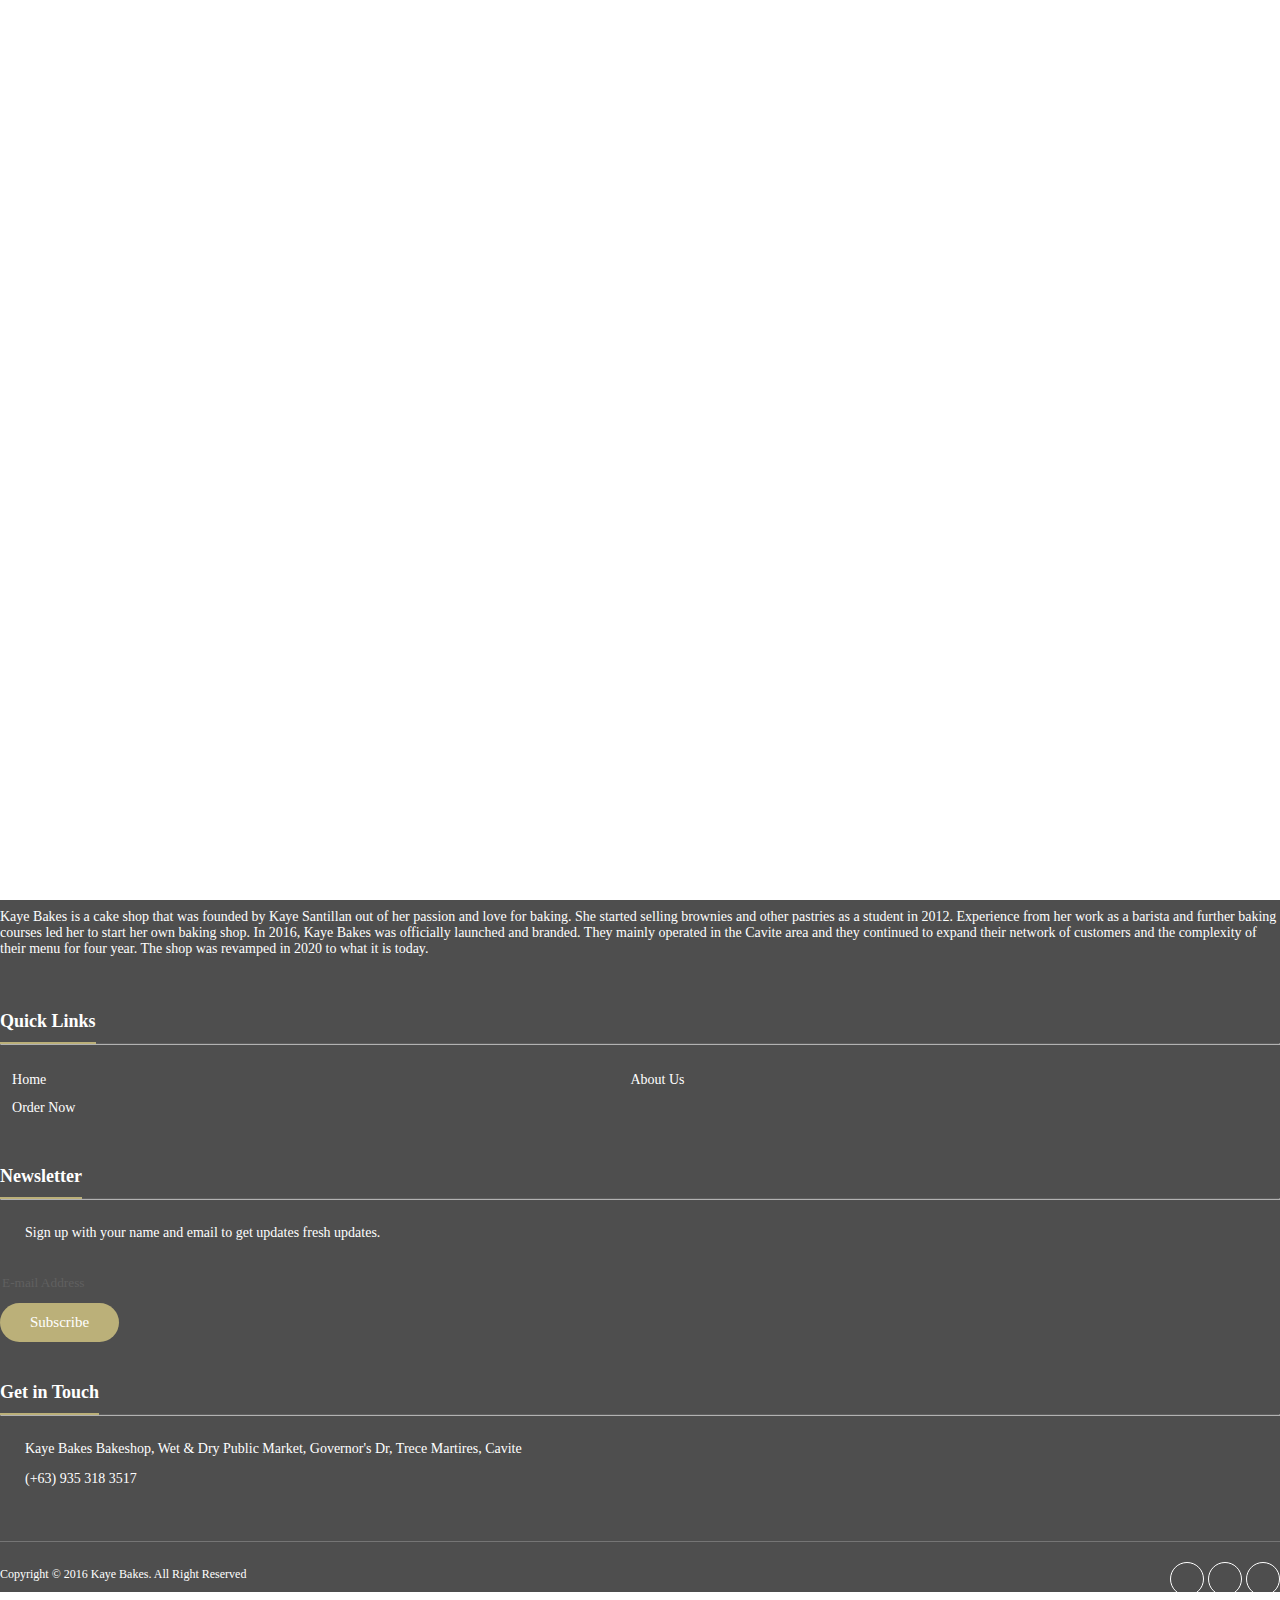
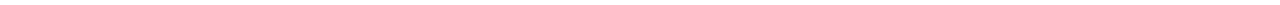
==== commit e704ddc7: "gallery changes (3)" ====
--- a/about.html
+++ b/about.html
@@ -1,394 +1,259 @@
-<!DOCTYPE html>
+<!doctype html>
 <html lang="en">
-  <head>
-    <meta charset="utf-8" />
-    <meta http-equiv="X-UA-Compatible" content="IE=edge" />
-    <meta name="viewport" content="width=device-width, initial-scale=1" />
-    <title>Kaye Bakes | About Us</title>
-    <link rel="stylesheet" type="text/css" href="css/bootstrap.min.css" />
-    <link rel="stylesheet" type="text/css" href="css/font-awesome.min.css" />
-    <link rel="stylesheet" type="text/css" href="css/bistro-icons.css" />
-    <link rel="stylesheet" type="text/css" href="css/settings.css" />
-    <link rel="stylesheet" type="text/css" href="css/owl.carousel.css" />
-    <link rel="stylesheet" type="text/css" href="css/owl.transitions.css" />
-    <link rel="stylesheet" type="text/css" href="css/jquery.fancybox.css" />
-    <link rel="stylesheet" type="text/css" href="css/zerogrid.css" />
-    <link rel="stylesheet" type="text/css" href="css/style.css" />
-    <link rel="stylesheet" type="text/css" href="css/loader.css" />
-    <link rel="shortcut icon" href="images/favicon.png" />
-
-    <!--[if lt IE 9]>
-      <script src="https://oss.maxcdn.com/html5shiv/3.7.2/html5shiv.min.js"></script>
-      <script src="https://oss.maxcdn.com/respond/1.4.2/respond.min.js"></script>
-    <![endif]-->
-  </head>
-
-  <body>
-    <!--Loader-->
-    <div class="loader">
-      <div class="cssload-container">
-        <div class="cssload-circle"></div>
-        <div class="cssload-circle"></div>
-      </div>
-    </div>
-
-    <!--Topbar-->
-    <div class="topbar">
-      <div class="container">
-        <div class="row">
-          <div class="col-md-12">
-            <p class="pull-left hidden-xs">Kaye Bakes Bakeshop</p>
-            <p class="pull-right">
-              <i class="fa fa-phone"></i>Order Online +91-892-808-5056
-            </p>
-          </div>
-        </div>
-      </div>
-    </div>
-
-    <!--Header-->
-    <header id="main-navigation">
-      <div id="navigation" data-spy="affix" data-offset-top="20">
-        <div class="container">
-          <div class="row">
-            <div class="col-md-12">
-              <nav class="navbar navbar-default">
-                <div class="navbar-header">
-                  <button
-                    type="button"
-                    class="navbar-toggle collapsed"
-                    data-toggle="collapse"
-                    data-target="#fixed-collapse-navbar"
-                    aria-expanded="false"
-                  >
-                    <span class="icon-bar top-bar"></span>
-                    <span class="icon-bar middle-bar"></span>
-                    <span class="icon-bar bottom-bar"></span>
-                  </button>
-                  <a class="navbar-brand" href="index.html"
-                    ><img
-                      src="images/logo.png"
-                      alt="logo"
-                      class="img-responsive"
-                  /></a>
-                </div>
-
-                <div
-                  id="fixed-collapse-navbar"
-                  class="navbar-collapse collapse navbar-right"
-                >
-                  <ul class="nav navbar-nav">
-                    <li>
-                      <a href="index.html">Home</a>
-                    </li>
-                    <li><a href="food.html">Our Food</a></li>
-
+<head>
+<meta charset="utf-8">
+<meta http-equiv="X-UA-Compatible" content="IE=edge">
+<meta name="viewport" content="width=device-width, initial-scale=1">
+<title>Kaye Bakes | About Us</title>
+<link rel="stylesheet" type="text/css" href="css/bootstrap.min.css">
+<link rel="stylesheet" type="text/css" href="css/font-awesome.min.css">
+<link rel="stylesheet" type="text/css" href="css/bistro-icons.css">
+<link rel="stylesheet" type="text/css" href="css/settings.css">
+<link rel="stylesheet" type="text/css" href="css/owl.carousel.css">
+<link rel="stylesheet" type="text/css" href="css/owl.transitions.css">
+<link rel="stylesheet" type="text/css" href="css/jquery.fancybox.css">
+<link rel="stylesheet" type="text/css" href="css/zerogrid.css">
+<link rel="stylesheet" type="text/css" href="css/style.css">
+<link rel="stylesheet" type="text/css" href="css/loader.css">
+<link rel="shortcut icon" href="images/favicon.png">
+
+<!--[if lt IE 9]>
+    <script src="https://oss.maxcdn.com/html5shiv/3.7.2/html5shiv.min.js"></script>
+    <script src="https://oss.maxcdn.com/respond/1.4.2/respond.min.js"></script>
+<![endif]-->
+</head>
+
+<body>
+
+<!--Loader-->
+<div class="loader"> 
+   <div class="cssload-container">
+     <div class="cssload-circle"></div>
+     <div class="cssload-circle"></div>
+   </div>
+</div>
+
+<!--Topbar-->
+<div class="topbar">
+  <div class="container">
+    <div class="row">
+      <div class="col-md-12">
+        <p class="pull-left hidden-xs">Kaye Bakes Bakeshop</p>
+        <p class="pull-right"><i class="fa fa-phone"></i>Order Online (+63) 935 318 3517</p>
+      </div>
+    </div>
+  </div>
+</div>
+
+<!--Header-->
+<header id="main-navigation">
+  <div id="navigation" data-spy="affix" data-offset-top="20">
+    <div class="container">
+      <div class="row">
+      <div class="col-md-12">
+        <nav class="navbar navbar-default">
+          <div class="navbar-header">
+            <button type="button" class="navbar-toggle collapsed" data-toggle="collapse" data-target="#fixed-collapse-navbar" aria-expanded="false"> 
+            <span class="icon-bar top-bar"></span> <span class="icon-bar middle-bar"></span> <span class="icon-bar bottom-bar"></span> 
+            </button>
+           <a class="navbar-brand" href="index.html"><img src="images/logo1.png" alt="logo" class="img-responsive"></a> 
+         </div>
+        
+            <div id="fixed-collapse-navbar" class="navbar-collapse collapse navbar-right">
+              <ul class="nav navbar-nav">
+                <li>
+                   <a href="index.html">Home</a>
+                   
+                </li>
+                
+                  <li><a href="./account/register.php">Order Now</a></li>
+                    <li><a href="gallery.html">Gallery</a></li>
                     <li><a href="about.html">About Us</a></li>
-                    <li><a href="faq.html">FAQ</a></li>
-
-                    <li><a href="./account/index.php">Order Now</a></li>
-                  </ul>
-                </div>
-              </nav>
-            </div>
-          </div>
-        </div>
-      </div>
-    </header>
-
-    <!--Page header & Title-->
-    <section id="page_header">
-      <div class="page_title">
-        <div class="container">
-          <div class="row">
-            <div class="col-md-12">
-              <h2 class="title">About Us</h2>
-              <p></p>
-            </div>
-          </div>
-        </div>
-      </div>
-    </section>
-
-    <section id="overview" class="padding-top">
-      <div class="container">
-        <div class="row">
-          <div class="col-sm-12">
-            <h2 class="heading">Bakeshop &nbsp; Overview</h2>
-            <hr class="heading_space" />
-            <p>
-              Kaye Bakes is a cake shop that was founded by Kaye Santillan out
-              of her passion and love for baking. She started selling brownies
-              and other pastries as a student in 2012. Experience from her work
-              as a barista and further baking courses led her to start her own
-              baking shop. In 2016, Kaye Bakes was officially launched and
-              branded. They mainly operated in the Cavite area and they
-              continued to expand their network of customers and the complexity
-              of their menu for four year. The shop was revamped in 2020 to what
-              it is today.
-            </p>
-          </div>
-        </div>
-      </div>
-    </section>
-
-    <section id="gallery" class="padding-top">
-      <div class="container">
-        <div class="row">
-          <div class="col-md-12">
-            <div class="work-filter">
-              <ul class="text-center">
-                <li>
-                  <a href="javascript:;" data-filter="all" class="active filter"
-                    >All</a
-                  >
-                </li>
-                <li>
-                  <a href="javascript:;" data-filter=".hod" class="filter"
-                    >Owner/Baker</a
-                  >
-                </li>
-                <li>
-                  <a href="javascript:;" data-filter=".food" class="filter"
-                    >Accountant</a
-                  >
-                </li>
+              
+                
               </ul>
             </div>
-          </div>
+         </nav>
+         </div>
+       </div>
+     </div>
+  </div>
+</header>
+
+<!--Page header & Title-->
+<section id="page_header">
+<div class="page_title">
+  <div class="container">
+    <div class="row">
+      <div class="col-md-12">
+         <h2 class="title">About Us</h2>
+         <p></p>
+      </div>
+    </div>
+  </div>
+</div>  
+</section>
+
+<section id="overview" class="padding-top">
+  <div class="container">
+    <div class="row">
+      <div class="col-sm-12">
+         <h2 class="heading">Bakeshop &nbsp; Overview</h2>
+         <hr class="heading_space">
+         <p>Kaye Bakes is a cake shop that was founded by Kaye Santillan out of her passion and love for baking. She started selling brownies and other pastries as a student in 2012. Experience from her work as a barista and further baking courses led her to start her own baking shop. In 2016, Kaye Bakes was officially launched and branded. They mainly operated in the Cavite area and they continued to expand their network of customers and the complexity of their menu for four year. The shop was revamped in 2020 to what it is today.</p>
+      </div>
+    </div>
+  </div>
+</section>
+
+
+
+
+<section id="gallery" class="padding-top">
+  <div class="container">
+    <div class="row">
+      <div class="col-md-12">
+        <div class="work-filter">
+          <ul class="text-center">
+             <li><a href="javascript:;" data-filter="all" class="active filter">All</a></li>
+             <li><a href="javascript:;" data-filter=".hod" class="filter">Owner/Baker</a></li>
+             <li><a href="javascript:;" data-filter=".food" class="filter">Accountant</a></li>
+          </ul>
         </div>
-        <div class="col-md-12">
-          <div class="row">
-            <div class="zerogrid">
-              <div class="wrap-container">
-                <div class="wrap-content clearfix">
-                  <div class="col-1-3 mix work-item hod heading_space">
-                    <div class="wrap-col">
-                      <div class="item-container">
-                        <div class="image">
-                          <img src="images/our-cheffs1.jpg" alt="cook" />
-                          <div class="overlay">
-                            <div class="overlay-inner">
-                              <ul class="social_icon">
-                                <li>
-                                  <a href="#" class="facebook"
-                                    ><i class="icon-facebook5"></i
-                                  ></a>
-                                </li>
-                                <li>
-                                  <a href="#" class="twitter"
-                                    ><i class="icon-twitter4"></i
-                                  ></a>
-                                </li>
-                                <li>
-                                  <a href="#" class="google"
-                                    ><i class="icon-google"></i
-                                  ></a>
-                                </li>
-                              </ul>
-                            </div>
-                          </div>
-                        </div>
-                        <div class="gallery_content text-left">
-                          <h3>Kaye Santillan</h3>
-                          <small>Owner</small>
-                          <p></p>
-                        </div>
+      </div>
+    </div>
+    <div class="col-md-12">
+      <div class="row">
+      <div class="zerogrid">
+        <div class="wrap-container">
+          <div class="wrap-content clearfix">
+            <div class="col-1-2 mix work-item hod heading_space">
+              <div class="wrap-col">
+                <div class="item-container">
+                  <div class="image">
+                    <img src="images/cheffs1.jpg" alt="cook"/>
+                    <div class="overlay">
+                      <div class="overlay-inner">
+                        <ul class="social_icon">
+                        <li><a href="#" class="facebook"><i class="icon-facebook5"></i></a></li>
+                        <li><a href="#" class="twitter"><i class="icon-twitter4"></i></a></li>
+                        <li><a href="#" class="google"><i class="icon-google"></i></a></li>
+                        </ul>
                       </div>
                     </div>
-                  </div>
-                  <div class="col-1-3 mix work-item food heading_space">
-                    <div class="wrap-col">
-                      <div class="item-container">
-                        <div class="image">
-                          <img src="images/our-cheffs2.jpg" alt="cook" />
-                          <div class="overlay">
-                            <div class="overlay-inner">
-                              <ul class="social_icon">
-                                <li>
-                                  <a href="#" class="facebook"
-                                    ><i class="icon-facebook5"></i
-                                  ></a>
-                                </li>
-                                <li>
-                                  <a href="#" class="twitter"
-                                    ><i class="icon-twitter4"></i
-                                  ></a>
-                                </li>
-                                <li>
-                                  <a href="#" class="google"
-                                    ><i class="icon-google"></i
-                                  ></a>
-                                </li>
-                              </ul>
-                            </div>
-                          </div>
-                        </div>
-                        <div class="gallery_content text-left">
-                          <h3>Francis June Escama</h3>
-                          <small>Accountant</small>
-                          <p></p>
-                        </div>
-                      </div>
-                    </div>
-                  </div>
-                  <div class="col-1-3 mix work-item kitchen heading_space">
-                    <div class="wrap-col">
-                      <div class="item-container">
-                        <div class="image">
-                          <img src="images/our-cheffs3.jpg" alt="cook" />
-                          <div class="overlay">
-                            <div class="overlay-inner">
-                              <ul class="social_icon">
-                                <li>
-                                  <a href="#" class="facebook"
-                                    ><i class="icon-facebook5"></i
-                                  ></a>
-                                </li>
-                                <li>
-                                  <a href="#" class="twitter"
-                                    ><i class="icon-twitter4"></i
-                                  ></a>
-                                </li>
-                                <li>
-                                  <a href="#" class="google"
-                                    ><i class="icon-google"></i
-                                  ></a>
-                                </li>
-                              </ul>
-                            </div>
-                          </div>
-                        </div>
-                        <div class="gallery_content text-left">
-                          <h3>Jack Bravo</h3>
-                          <small>Food Supervisor</small>
-                          <p></p>
-                        </div>
-                      </div>
-                    </div>
+                  </div> 
+                  <div class="gallery_content text-left">
+                    <h3> Kaye Santillan</h3>
+                    <small>Owner</small>
+                    <p></p>
                   </div>
                 </div>
               </div>
             </div>
+            <div class="col-1-2 mix work-item food heading_space">
+              <div class="wrap-col">
+                <div class="item-container">
+                  <div class="image">
+                    <img src="images/cheffs2.jpg" alt="cook"/>
+                    <div class="overlay">
+                      <div class="overlay-inner">
+                        <ul class="social_icon">
+                          <li><a href="#" class="facebook"><i class="icon-facebook5"></i></a></li>
+                          <li><a href="#" class="twitter"><i class="icon-twitter4"></i></a></li>
+                          <li><a href="#" class="google"><i class="icon-google"></i></a></li>
+                        </ul>
+                      </div>
+                    </div>
+                  </div>
+                  <div class="gallery_content text-left">
+                    <h3> Francis June Escama</h3>
+                    <small>Accountant</small>
+                    <p></p>
+                  </div> 
+                </div>
+              </div>
+            </div>
+            
           </div>
         </div>
-      </div>
-    </section>
-
-    <!--Footer-->
-    <footer class="padding-top bg_black">
-      <div class="container">
-        <div class="row">
-          <div class="col-md-3 col-sm-6 footer_column">
-            <h4 class="heading">Who are we?</h4>
-            <hr class="half_space" />
-            <p class="half_space"></p>
-            <p>
-              Kaye Bakes is a cake shop that was founded by Kaye Santillan out
-              of her passion and love for baking. She started selling brownies
-              and other pastries as a student in 2012. Experience from her work
-              as a barista and further baking courses led her to start her own
-              baking shop. In 2016, Kaye Bakes was officially launched and
-              branded. They mainly operated in the Cavite area and they
-              continued to expand their network of customers and the complexity
-              of their menu for four year. The shop was revamped in 2020 to what
-              it is today.
-            </p>
+       </div>
+      </div>
+    </div>
+  </div>
+</section>
+
+
+
+
+<!--Footer-->
+<footer class="padding-top bg_black">
+  <div class="container">
+    <div class="row">
+      <div class="col-md-3 col-sm-6 footer_column">
+        <h4 class="heading">Who are we?</h4>
+        <hr class="half_space">
+        <p class="half_space"></p>
+        <p>Kaye Bakes is a cake shop that was founded by Kaye Santillan out of her passion and love for baking. She started selling brownies and other pastries as a student in 2012. Experience from her work as a barista and further baking courses led her to start her own baking shop. In 2016, Kaye Bakes was officially launched and branded. They mainly operated in the Cavite area and they continued to expand their network of customers and the complexity of their menu for four year. The shop was revamped in 2020 to what it is today.</p>
+      </div>
+      <div class="col-md-3 col-sm-6 footer_column">
+        <h4 class="heading">Quick Links</h4>
+        <hr class="half_space">
+        <ul class="widget_links">
+          <li><a href="index.html">Home</a></li>
+          <li><a href="about.html">About Us</a></li>
+          
+          <li><a href="./account/register.php">Order Now</a></li>
+          
+        </ul>
+      </div>
+      <div class="col-md-3 col-sm-6 footer_column">
+        <h4 class="heading">Newsletter</h4>
+        <hr class="half_space">
+        <p class="icon"><i class="icon-dollar"></i>Sign up with your name and email to get updates fresh updates.</p>
+        <div id="result1" class="text-center"></div>        
+        
+       <form action="http://themesindustry.us13.list-manage.com/subscribe/post-json?u=4d80221ea53f3a4487ddebd93&id=494727d648&c=?" method="get" onSubmit="return false" class="newsletter">
+          <div class="form-group">
+            <input type="email" placeholder="E-mail Address" required name="EMAIL" id="EMAIL" class="form-control" />
           </div>
-          <div class="col-md-3 col-sm-6 footer_column">
-            <h4 class="heading">Quick Links</h4>
-            <hr class="half_space" />
-            <ul class="widget_links">
-              <li><a href="index.html">Home</a></li>
-              <li><a href="food.html">Our Food</a></li>
-              <li><a href="about.html">About Us</a></li>
-
-              <li><a href="faq.html">Faq's</a></li>
-              <li><a href="./account/index.php">Order Now</a></li>
-            </ul>
+          <div class="form-group">
+            <input type="submit" class="btn-submit button3" value="Subscribe" />
           </div>
-          <div class="col-md-3 col-sm-6 footer_column">
-            <h4 class="heading">Newsletter</h4>
-            <hr class="half_space" />
-            <p class="icon">
-              <i class="icon-dollar"></i>Sign up with your name and email to get
-              updates fresh updates.
-            </p>
-            <div id="result1" class="text-center"></div>
-
-            <form
-              action="http://themesindustry.us13.list-manage.com/subscribe/post-json?u=4d80221ea53f3a4487ddebd93&id=494727d648&c=?"
-              method="get"
-              onSubmit="return false"
-              class="newsletter"
-            >
-              <div class="form-group">
-                <input
-                  type="email"
-                  placeholder="E-mail Address"
-                  required
-                  name="EMAIL"
-                  id="EMAIL"
-                  class="form-control"
-                />
-              </div>
-              <div class="form-group">
-                <input
-                  type="submit"
-                  class="btn-submit button3"
-                  value="Subscribe"
-                />
-              </div>
-            </form>
-          </div>
-          <div class="col-md-3 col-sm-6 footer_column">
-            <h4 class="heading">Get in Touch</h4>
-            <hr class="half_space" />
-            <p></p>
-            <p class="address">
-              <i class="icon-location"></i>JKS, Opposite S.L.Raheja Hospital,
-              Mahim Causeway, Mahim (West), Mumbai, Maharashtra 400016.
-            </p>
-            <p class="address"><i class="fa fa-phone"></i>(+91) 892 808 5056</p>
-            <p class="address">
-              <i class="icon-dollar"></i
-              ><a href="office@jks.com">office@jks.com</a>
-            </p>
-          </div>
+        </form>
+      </div>
+      <div class="col-md-3 col-sm-6 footer_column">
+        <h4 class="heading">Get in Touch</h4>
+        <hr class="half_space">
+        <p></p>
+        <p class="address"><i class="icon-location"></i>Kaye Bakes Bakeshop, Wet & Dry Public Market, Governor's Dr, Trece Martires, Cavite</p>
+        <p class="address"><i class="fa fa-phone"></i>(+63) 935 318 3517</p>
+      </div> 
+    </div>
+    <div class="row">
+     <div class="col-md-12">
+        <div class="copyright clearfix">
+          <p>Copyright &copy; 2016 Kaye Bakes. All Right Reserved</p>
+          <ul class="social_icon">
+               <li><a href="#" class="facebook"><i class="icon-facebook5"></i></a></li>
+               <li><a href="#" class="twitter"><i class="icon-twitter4"></i></a></li>
+               <li><a href="#" class="google"><i class="icon-google"></i></a></li>
+              </ul>
         </div>
-        <div class="row">
-          <div class="col-md-12">
-            <div class="copyright clearfix">
-              <p>Copyright &copy; 2020 JKS. All Right Reserved</p>
-              <ul class="social_icon">
-                <li>
-                  <a href="#" class="facebook"
-                    ><i class="icon-facebook5"></i
-                  ></a>
-                </li>
-                <li>
-                  <a href="#" class="twitter"><i class="icon-twitter4"></i></a>
-                </li>
-                <li>
-                  <a href="#" class="google"><i class="icon-google"></i></a>
-                </li>
-              </ul>
-            </div>
-          </div>
-        </div>
-      </div>
-    </footer>
-
-    <a href="#" id="back-top"><i class="fa fa-angle-up fa-2x"></i></a>
-
-    <script src="js/jquery-2.2.3.js" type="text/javascript"></script>
-    <script src="js/bootstrap.min.js" type="text/javascript"></script>
-    <script src="js/jquery.parallax-1.1.3.js"></script>
-    <script src="js/jquery.appear.js"></script>
-    <script src="js/jquery-countTo.js"></script>
-    <script src="js/owl.carousel.min.js" type="text/javascript"></script>
-    <script src="js/jquery.fancybox.js"></script>
-    <script src="js/jquery.mixitup.min.js"></script>
-    <script src="js/functions.js" type="text/javascript"></script>
-  </body>
+      </div>
+    </div>
+  </div>
+</footer>
+
+<a href="#" id="back-top"><i class="fa fa-angle-up fa-2x"></i></a>
+
+<script src="js/jquery-2.2.3.js" type="text/javascript"></script>
+<script src="js/bootstrap.min.js" type="text/javascript"></script>
+<script src="js/jquery.parallax-1.1.3.js"></script>
+<script src="js/jquery.appear.js"></script>  
+<script src="js/jquery-countTo.js"></script>
+<script src="js/owl.carousel.min.js" type="text/javascript"></script>
+<script src="js/jquery.fancybox.js"></script>
+<script src="js/jquery.mixitup.min.js"></script>
+<script src="js/functions.js" type="text/javascript"></script>
+</body>
 </html>
--- a/css/style.css
+++ b/css/style.css
@@ -967,7 +967,7 @@
 #service-slider .owl-prev:hover, #service-slider .owl-prev:focus,
 #service-slider .owl-next:hover, #service-slider .owl-next:hover{
 	background:#bbb079;
-	3color:#fff;
+	color:#fff;
 }
 /* ================== Our Services Ends ==================*/
 
@@ -1052,7 +1052,7 @@
 
 /* ================== Image With content ================== */
 .info_section{
-	background:url(../images/paralax-half.jpg) no-repeat;
+	background:url(../images/paralax.jpg) no-repeat;
 	background-size:cover;
 	width:100%;
 	background-attachment:fixed;
@@ -1195,7 +1195,7 @@
 
 /* ========== Our Food ======== */
 #page_header{
-	background:url(../images/page-header.jpg) no-repeat;
+	background:url(../images/bg1.jpg) no-repeat;
 	width:100%;
 	position:relative;
 	min-height:280px;
--- a/css/loader.css
+++ b/css/loader.css
@@ -0,0 +1,310 @@
+.cssload-container{
+	display: block;
+	margin:49px auto;
+	width:97px;
+}
+
+.cssload-container *, .cssload-container *:before, .cssload-container *:after {
+	box-sizing: border-box;
+		-o-box-sizing: border-box;
+		-ms-box-sizing: border-box;
+		-webkit-box-sizing: border-box;
+		-moz-box-sizing: border-box;
+}
+
+.cssload-circle {
+	position: absolute;
+	top: 50%;
+	left: 50%;
+	width: 0;
+	height: 0;
+	border-radius: 50%;
+	z-index: 1;
+	transform: translate(-50%, -50%);
+		-o-transform: translate(-50%, -50%);
+		-ms-transform: translate(-50%, -50%);
+		-webkit-transform: translate(-50%, -50%);
+		-moz-transform: translate(-50%, -50%);
+	transition: all 230ms ease;
+		-o-transition: all 230ms ease;
+		-ms-transition: all 230ms ease;
+		-webkit-transition: all 230ms ease;
+		-moz-transition: all 230ms ease;
+}
+.cssload-circle:nth-child(1) {
+	z-index: 2;
+	background: rgb(71,71,71);
+	animation-name: cssload-explode;
+		-o-animation-name: cssload-explode;
+		-ms-animation-name: cssload-explode;
+		-webkit-animation-name: cssload-explode;
+		-moz-animation-name: cssload-explode;
+	animation-duration: 1.15s;
+		-o-animation-duration: 1.15s;
+		-ms-animation-duration: 1.15s;
+		-webkit-animation-duration: 1.15s;
+		-moz-animation-duration: 1.15s;
+	animation-timing-function: ease;
+		-o-animation-timing-function: ease;
+		-ms-animation-timing-function: ease;
+		-webkit-animation-timing-function: ease;
+		-moz-animation-timing-function: ease;
+	animation-delay: 0;
+		-o-animation-delay: 0;
+		-ms-animation-delay: 0;
+		-webkit-animation-delay: 0;
+		-moz-animation-delay: 0;
+	animation-iteration-count: infinite;
+		-o-animation-iteration-count: infinite;
+		-ms-animation-iteration-count: infinite;
+		-webkit-animation-iteration-count: infinite;
+		-moz-animation-iteration-count: infinite;
+}
+.cssload-circle:nth-child(2) {
+	background: #bbb079;
+	animation-name: cssload-explode;
+		-o-animation-name: cssload-explode;
+		-ms-animation-name: cssload-explode;
+		-webkit-animation-name: cssload-explode;
+		-moz-animation-name: cssload-explode;
+	animation-duration: 1.15s;
+		-o-animation-duration: 1.15s;
+		-ms-animation-duration: 1.15s;
+		-webkit-animation-duration: 1.15s;
+		-moz-animation-duration: 1.15s;
+	animation-timing-function: ease;
+		-o-animation-timing-function: ease;
+		-ms-animation-timing-function: ease;
+		-webkit-animation-timing-function: ease;
+		-moz-animation-timing-function: ease;
+	animation-delay: 0.58s;
+		-o-animation-delay: 0.58s;
+		-ms-animation-delay: 0.58s;
+		-webkit-animation-delay: 0.58s;
+		-moz-animation-delay: 0.58s;
+	animation-iteration-count: infinite;
+		-o-animation-iteration-count: infinite;
+		-ms-animation-iteration-count: infinite;
+		-webkit-animation-iteration-count: infinite;
+		-moz-animation-iteration-count: infinite;
+}
+
+
+
+@keyframes cssload-explode {
+	0% {
+		width: 0;
+		height: 0;
+		z-index: 1;
+	}
+	50% {
+		width: 10em;
+		height: 10em;
+		z-index: 1;
+	}
+	100% {
+		display: none;
+	}
+}
+
+@-o-keyframes cssload-explode {
+	0% {
+		width: 0;
+		height: 0;
+		z-index: 1;
+	}
+	50% {
+		width: 10em;
+		height: 10em;
+		z-index: 1;
+	}
+	100% {
+		display: none;
+	}
+}
+
+@-ms-keyframes cssload-explode {
+	0% {
+		width: 0;
+		height: 0;
+		z-index: 1;
+	}
+	50% {
+		width: 10em;
+		height: 10em;
+		z-index: 1;
+	}
+	100% {
+		display: none;
+	}
+}
+
+@-webkit-keyframes cssload-explode {
+	0% {
+		width: 0;
+		height: 0;
+		z-index: 1;
+	}
+	50% {
+		width: 10em;
+		height: 10em;
+		z-index: 1;
+	}
+	100% {
+		display: none;
+	}
+}
+
+@-moz-keyframes cssload-explode {
+	0% {
+		width: 0;
+		height: 0;
+		z-index: 1;
+	}
+	50% {
+		width: 10em;
+		height: 10em;
+		z-index: 1;
+	}
+	100% {
+		display: none;
+	}
+}
+
+
+
+.loader__figure {
+  position: absolute;
+  top: 50%;
+  left: 50%;
+  -webkit-transform: translate(-50%, -50%);
+  -moz-transform: translate(-50%, -50%);
+  -ms-transform: translate(-50%, -50%);
+  -o-transform: translate(-50%, -50%);
+  transform: translate(-50%, -50%);
+}
+
+.loader {
+	position:fixed;
+	height:100%;
+	width:100%;
+	background:#fff;
+	z-index:1100;
+}
+
+.loader__figure {
+  height: 0;
+  width: 0;
+  box-sizing: border-box;
+  border: 0 solid #bbb079;
+  border-radius: 50%;
+  -webkit-animation: loader-figure 1.15s infinite cubic-bezier(0.215, 0.61, 0.355, 1);
+  -moz-animation: loader-figure 1.15s infinite cubic-bezier(0.215, 0.61, 0.355, 1);
+  animation: loader-figure 1.15s infinite cubic-bezier(0.215, 0.61, 0.355, 1);
+}
+
+.loader__label{
+  position: absolute;
+  top: 50%;
+   margin: 40px auto auto -70px;
+  left: 50%;
+  right: 50%;
+  width:140px;
+  color: #0798bc;
+  -webkit-animation: loader-label 1.15s infinite cubic-bezier(0.215, 0.61, 0.355, 1);
+  -moz-animation: loader-label 1.15s infinite cubic-bezier(0.215, 0.61, 0.355, 1);
+  animation: loader-label 1.15s infinite cubic-bezier(0.215, 0.61, 0.355, 1);
+}
+.loader__label > img{
+	width:100%;
+}	
+
+@-webkit-keyframes loader-figure {
+  0% {
+    height: 0;
+    width: 0;
+  }
+  30% {
+    height: 2em;
+    width: 2em;
+    border-width: 1em;
+    opacity: 1;
+  }
+  100% {
+    height: 2em;
+    width: 2em;
+    border-width: 0;
+    opacity: 0;
+  }
+}
+@-moz-keyframes loader-figure {
+  0% {
+    height: 0;
+    width: 0;
+  }
+  30% {
+    height: 2em;
+    width: 2em;
+    border-width: 1em;
+    opacity: 1;
+  }
+  100% {
+    height: 2em;
+    width: 2em;
+    border-width: 0;
+    opacity: 0;
+  }
+}
+@keyframes loader-figure {
+  0% {
+    height: 0;
+    width: 0;
+  }
+  30% {
+    height: 2em;
+    width: 2em;
+    border-width: 1em;
+    opacity: 1;
+  }
+  100% {
+    height: 2em;
+    width: 2em;
+    border-width: 0;
+    opacity: 0;
+  }
+}
+@-webkit-keyframes loader-label {
+  0% {
+    opacity: 0.35;
+  }
+  30% {
+    opacity: 1;
+  }
+  100% {
+    opacity: 0.35;
+  }
+}
+@-moz-keyframes loader-label {
+  0% {
+    opacity: 0.35;
+  }
+  30% {
+    opacity: 1;
+  }
+  100% {
+    opacity: 0.35;
+  }
+}
+@keyframes loader-label {
+  0% {
+    opacity: 0.35;
+  }
+  30% {
+    opacity: 1;
+  }
+  100% {
+    opacity: 0.35;
+  }
+}
+
+
